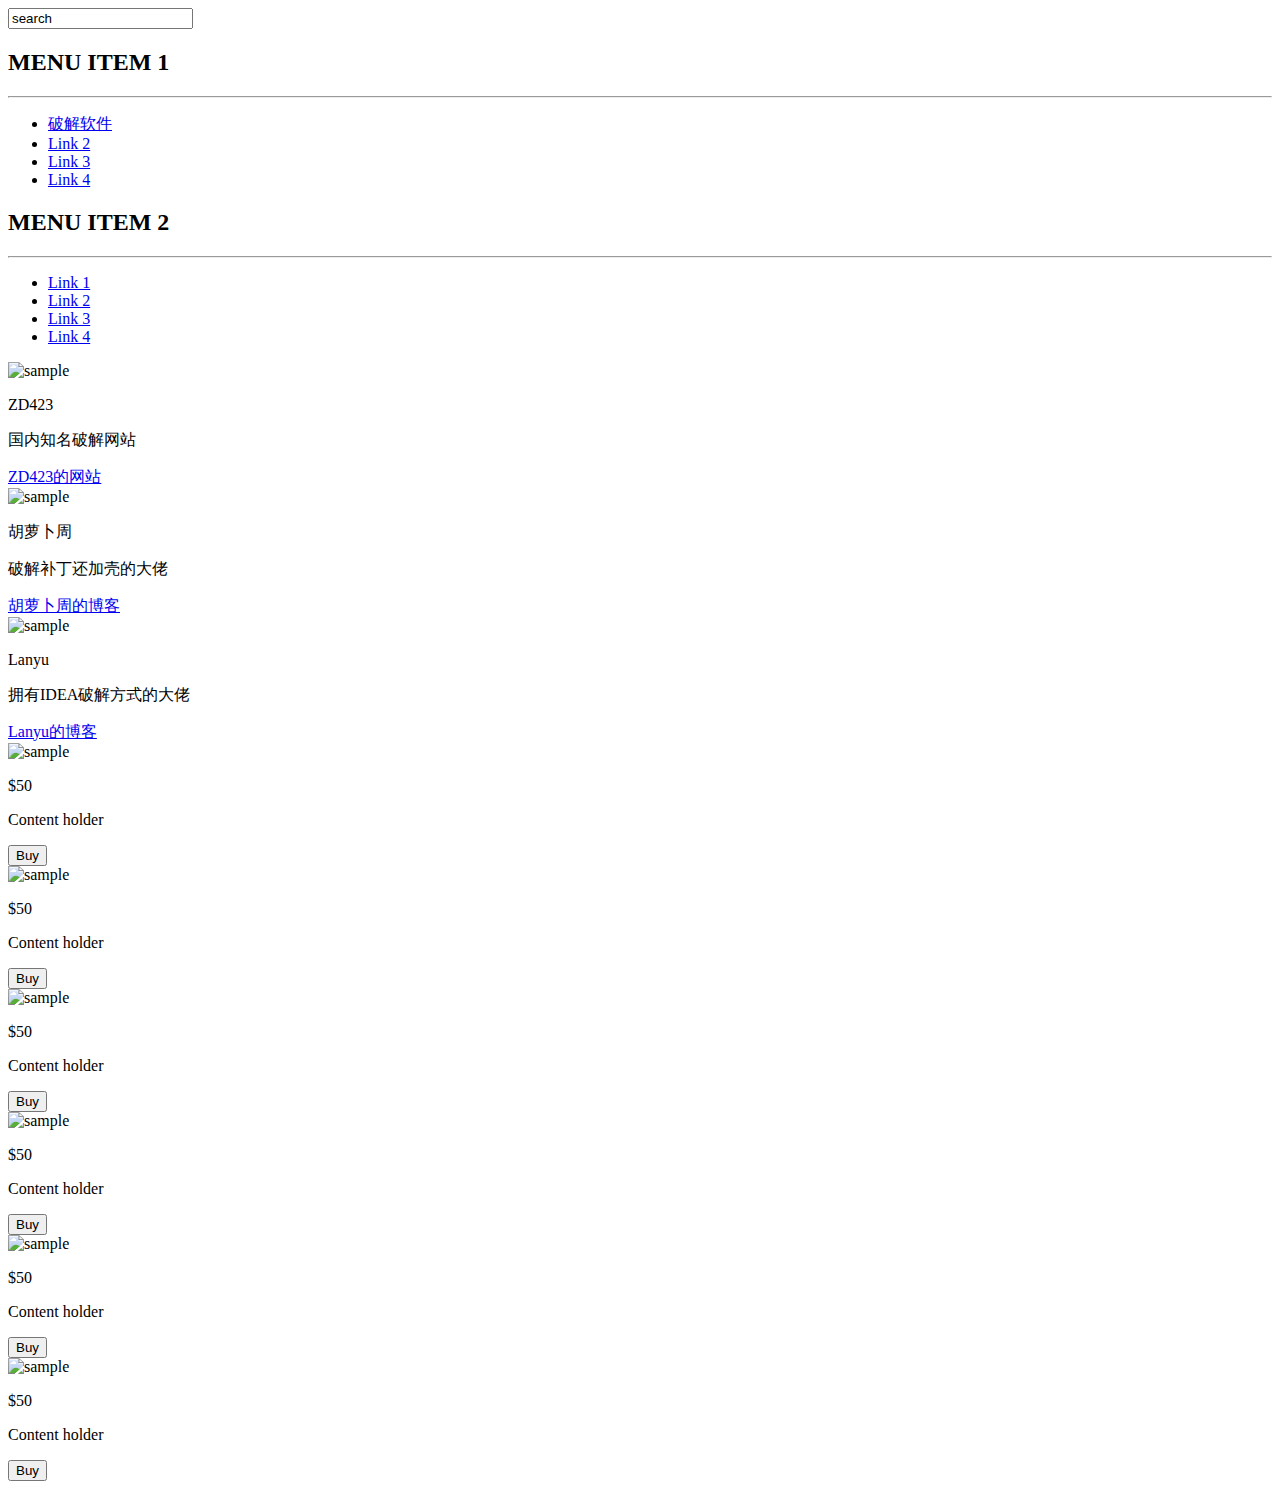
==== index.html @ 3b6140a1 "Update index.html" ====
<?xml version="1.0" encoding="utf-8" ?>
<!DOCTYPE html>
<html xmlns="http://www.w3.org/1999/xhtml">
<head>
<meta charset="utf-8">
<title>eCommerce template By Adobe Dreamweaver CC</title>
<meta name="viewport" content="width=device-width, initial-scale=1">
<link href="eCommerceAssets/styles/eCommerceStyle.css" rel="stylesheet" type="text/css">
<!--The following script tag downloads a font from the Adobe Edge Web Fonts server for use within the web page. We recommend that you do not modify it.-->
<script>var __adobewebfontsappname__="dreamweaver"</script><script src="http://use.edgefonts.net/montserrat:n4:default;source-sans-pro:n2:default.js" type="text/javascript"></script>
</head>

<body>
<div id="mainWrapper">
  <header> 
    <!-- This is the header content. It contains Logo and links --></header>
<div id="content">
    <section class="sidebar"> 
      <!-- This adds a sidebar with 1 searchbox,2 menusets, each with 4 links -->
      <input type="text"  id="search" value="search">
      <div id="menubar">
        <nav class="menu">
          <h2><!-- Title for menuset 1 -->MENU ITEM 1 </h2>
          <hr>
          <ul>
            <!-- List of links under menuset 1 -->
            <li><a href="#pojie" title="Link">破解软件</a></li>
            <li><a href="#" title="Link">Link 2</a></li>
            <li><a href="#" title="Link">Link 3</a></li>
            <li class="notimp"><!-- notimp class is applied to remove this link from the tablet and phone views --><a href="#"  title="Link">Link 4</a></li>
          </ul>
        </nav>
        <nav class="menu">
          <h2>MENU ITEM 2 </h2>
          <!-- Title for menuset 2 -->
          <hr>
          <ul>
            <!--List of links under menuset 2 -->
            <li><a href="#" title="Link">Link 1</a></li>
            <li><a href="#" title="Link">Link 2</a></li>
            <li><a href="#" title="Link">Link 3</a></li>
            <li class="notimp"><!-- notimp class is applied to remove this link from the tablet and phone views --><a href="#" title="Link">Link 4</a></li>
          </ul>
        </nav>
      </div>
    </section>
    <section class="mainContent">
      <div class="pojie"><!-- 破解软件 -->
        <article class="productInfo"><!-- Each individual product description -->
          <div><img alt="sample" src="eCommerceAssets/images/200x200.png"></div>
          <p class="price">ZD423</p>
          <p class="productContent">国内知名破解网站</p>
		  <a href="www.zdfans.com" class="btn btn-primary">ZD423的网站</a>
        </article>
        <article class="productInfo"><!-- Each individual product description -->
          <div><img alt="sample" src="eCommerceAssets/images/200x200.png"></div>
          <p class="price">胡萝卜周</p>
          <p class="productContent">破解补丁还加壳的大佬</p>
		  <a href="http://www.carrotchou.blog/" class="btn btn-primary">胡萝卜周的博客</a>
</article>
        <article class="productInfo"> <!-- Each individual product description -->
          <div><img alt="sample" src="eCommerceAssets/images/200x200.png"></div>
          <p class="price">Lanyu</p>
          <p class="productContent">拥有IDEA破解方式的大佬</p>
			<a href="http://blog.lanyus.com/" class="btn btn-primary">Lanyu的博客</a>
        </article>
      </div>
      <div class="pojie"> 
        <!-- Each product row contains info of 3 elements -->
        <article class="productInfo"> <!-- Each individual product description -->
          <div><img alt="sample" src="eCommerceAssets/images/200x200.png"></div>
          <p class="price">$50</p>
          <p class="productContent">Content holder</p>
          <input type="button" name="button" value="Buy" class="buyButton">
        </article>
        <article class="productInfo"> <!-- Each individual product description -->
          <div><img alt="sample" src="eCommerceAssets/images/200x200.png"></div>
          <p class="price">$50</p>
          <p class="productContent">Content holder</p>
          <input type="button" name="button" value="Buy" class="buyButton">
        </article>
        <article class="productInfo"><!-- Each individual product description -->
          <div><img alt="sample" src="eCommerceAssets/images/200x200.png"></div>
          <p class="price">$50</p>
          <p class="productContent">Content holder</p>
          <input type="button" name="button" value="Buy" class="buyButton">
        </article>
      </div>
      <div class="pojie">
        <article class="productInfo"> <!-- Each individual product description -->
          <div><img alt="sample" src="eCommerceAssets/images/200x200.png"></div>
          <p class="price">$50</p>
          <p class="productContent">Content holder</p>
          <input type="button" name="button" value="Buy" class="buyButton">
        </article>
        <article class="productInfo"><!-- Each individual product description -->
          <div><img alt="sample" src="eCommerceAssets/images/200x200.png"></div>
          <p class="price">$50</p>
          <p class="productContent">Content holder</p>
          <input type="button" name="button" value="Buy" class="buyButton">
        </article>
        <article class="productInfo"><!-- Each individual product description -->
          <div><img alt="sample" src="eCommerceAssets/images/200x200.png"></div>
          <p class="price">$50</p>
          <p class="productContent">Content holder</p>
          <input type="button" name="button" value="Buy" class="buyButton">
        </article>
      </div>
    </section>
  </div>
</div>
</body>
</html>
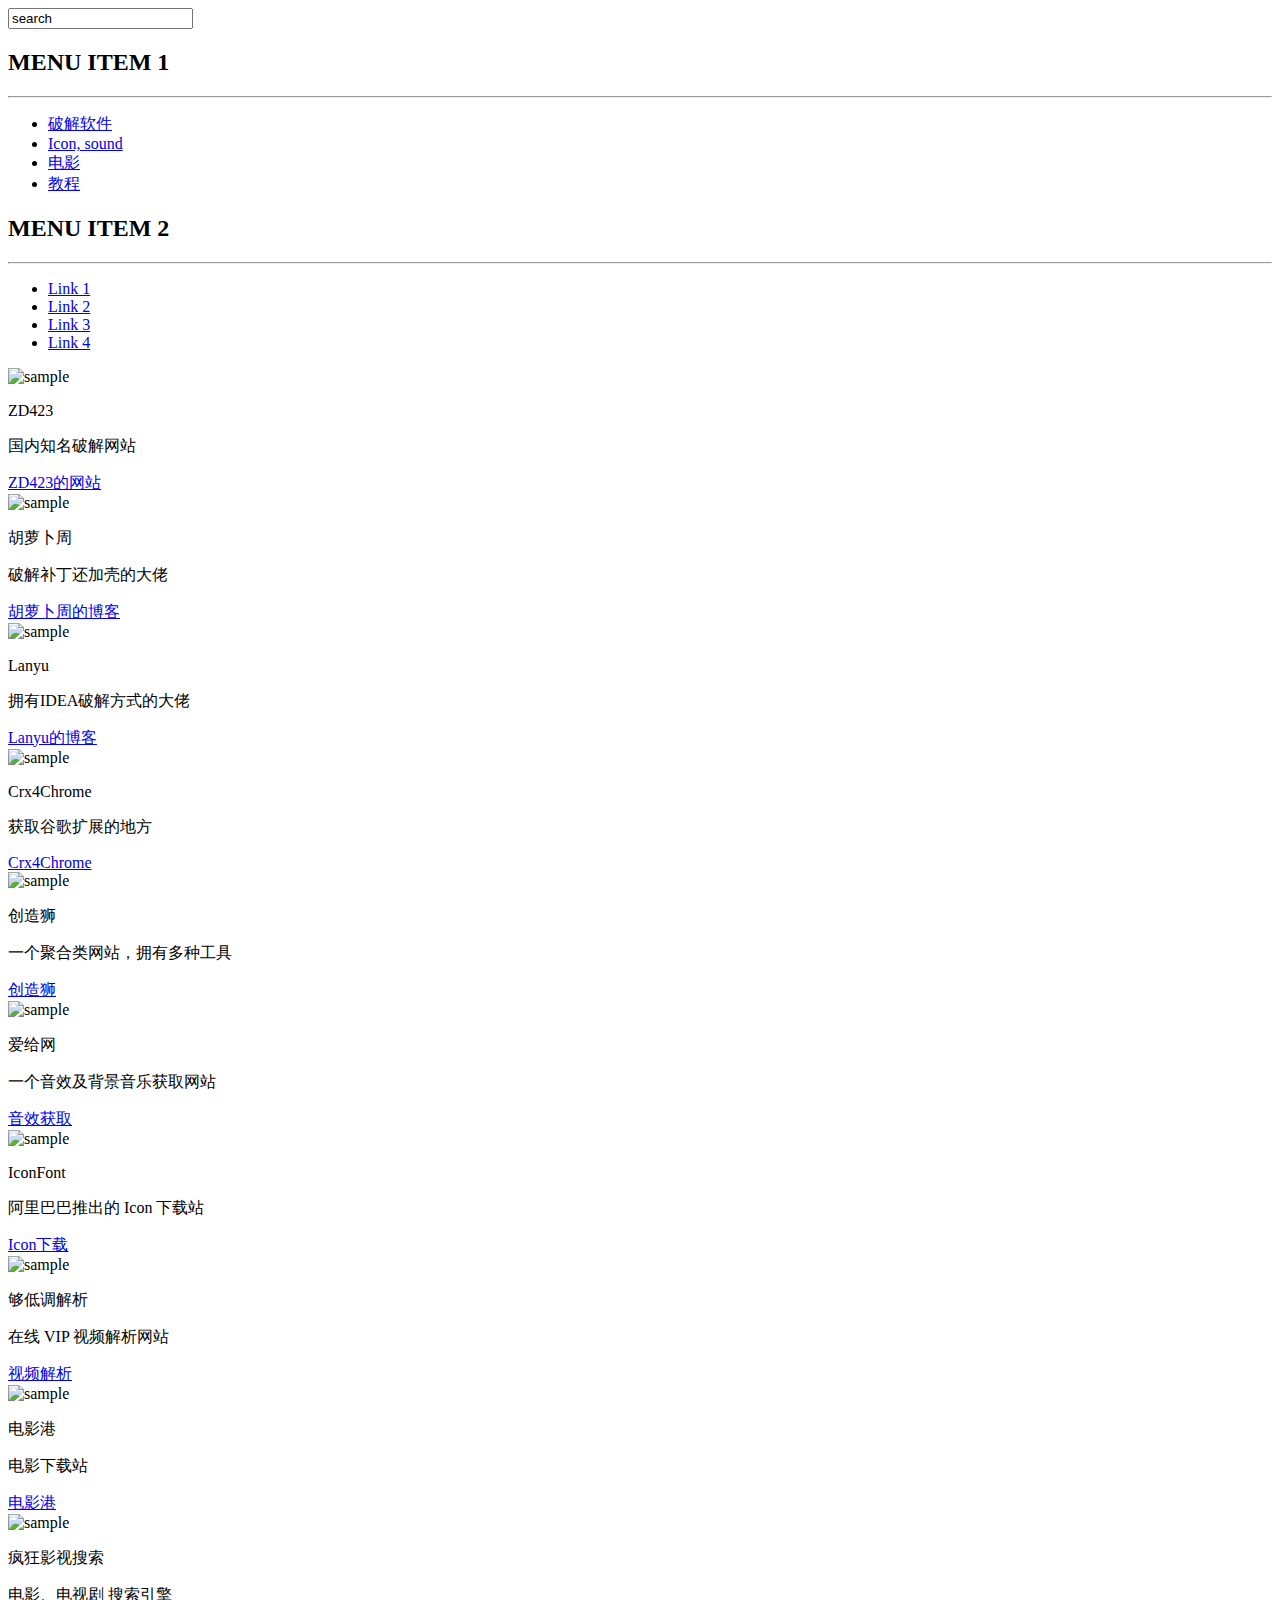
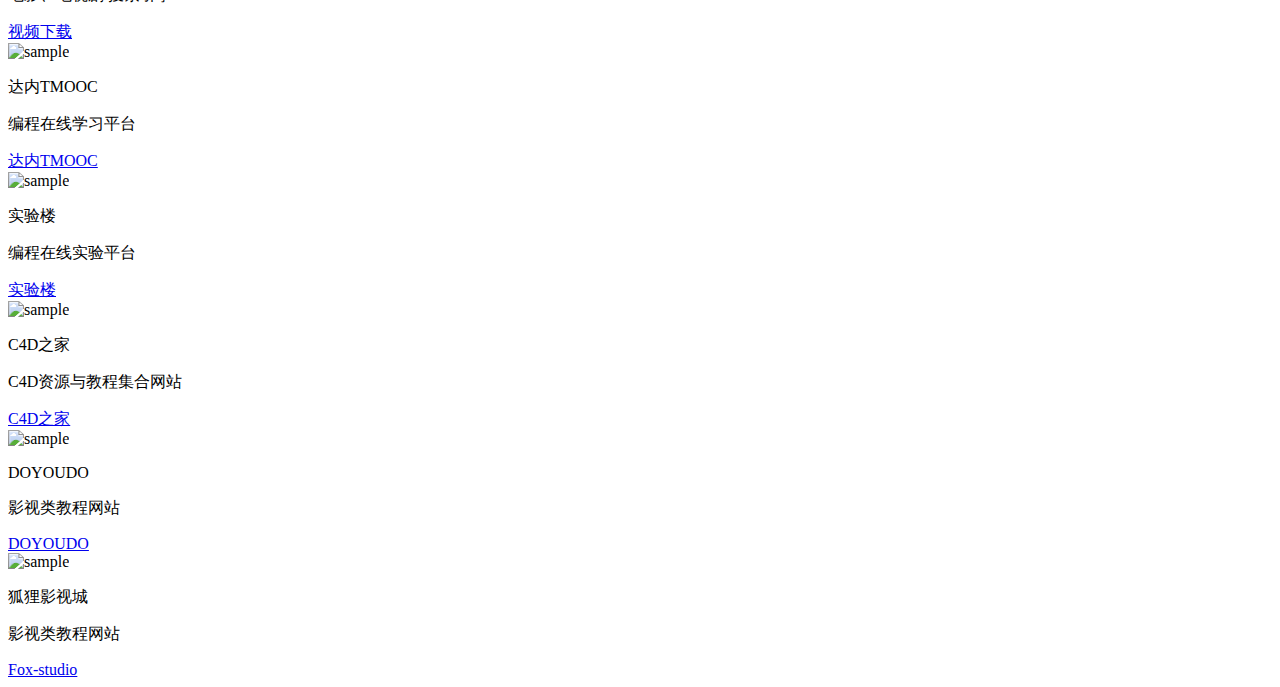
==== commit 1f5f01bc: "Update index.html" ====
--- a/index.html
+++ b/index.html
@@ -1,6 +1,6 @@
 <?xml version="1.0" encoding="utf-8" ?>
 <!DOCTYPE html>
-<html xmlns="http://www.w3.org/1999/xhtml">
+<html>
 <head>
 <meta charset="utf-8">
 <title>eCommerce template By Adobe Dreamweaver CC</title>
@@ -25,9 +25,10 @@
           <ul>
             <!-- List of links under menuset 1 -->
             <li><a href="#pojie" title="Link">破解软件</a></li>
-            <li><a href="#" title="Link">Link 2</a></li>
-            <li><a href="#" title="Link">Link 3</a></li>
-            <li class="notimp"><!-- notimp class is applied to remove this link from the tablet and phone views --><a href="#"  title="Link">Link 4</a></li>
+            <li><a href="#" title="Link">Icon, sound</a></li>
+            <li><a href="#" title="Link">电影</a></li>
+            <li class="notimp"><!-- notimp class is applied to remove this link from the tablet and phone views -->
+				<a href="#"  title="Link">教程</a></li>
           </ul>
         </nav>
         <nav class="menu">
@@ -50,64 +51,108 @@
           <div><img alt="sample" src="eCommerceAssets/images/200x200.png"></div>
           <p class="price">ZD423</p>
           <p class="productContent">国内知名破解网站</p>
-		  <a href="www.zdfans.com" class="btn btn-primary">ZD423的网站</a>
+		  <a href="http://www.zdfans.com/" class="btn btn-primary">ZD423的网站</a>
         </article>
         <article class="productInfo"><!-- Each individual product description -->
           <div><img alt="sample" src="eCommerceAssets/images/200x200.png"></div>
           <p class="price">胡萝卜周</p>
           <p class="productContent">破解补丁还加壳的大佬</p>
 		  <a href="http://www.carrotchou.blog/" class="btn btn-primary">胡萝卜周的博客</a>
-</article>
+		</article>
         <article class="productInfo"> <!-- Each individual product description -->
           <div><img alt="sample" src="eCommerceAssets/images/200x200.png"></div>
           <p class="price">Lanyu</p>
           <p class="productContent">拥有IDEA破解方式的大佬</p>
 			<a href="http://blog.lanyus.com/" class="btn btn-primary">Lanyu的博客</a>
         </article>
-      </div>
-      <div class="pojie"> 
+		  <article class="productInfo"> <!-- Each individual product description -->
+          <div><img alt="sample" src="eCommerceAssets/images/200x200.png"></div>
+          <p class="price">Crx4Chrome</p>
+          <p class="productContent">获取谷歌扩展的地方</p>
+			<a href="https://www.crx4chrome.com/" class="btn btn-primary">Crx4Chrome</a>
+        </article>
+      
+		</div>
+      
+		<div class="pojie"> 
         <!-- Each product row contains info of 3 elements -->
         <article class="productInfo"> <!-- Each individual product description -->
           <div><img alt="sample" src="eCommerceAssets/images/200x200.png"></div>
-          <p class="price">$50</p>
-          <p class="productContent">Content holder</p>
-          <input type="button" name="button" value="Buy" class="buyButton">
+          <p class="price">创造狮</p>
+          <p class="productContent">一个聚合类网站，拥有多种工具</p>
+          <a href="http://chuangzaoshi.com/" class="btn btn-primary">创造狮</a>
         </article>
         <article class="productInfo"> <!-- Each individual product description -->
           <div><img alt="sample" src="eCommerceAssets/images/200x200.png"></div>
-          <p class="price">$50</p>
-          <p class="productContent">Content holder</p>
-          <input type="button" name="button" value="Buy" class="buyButton">
+          <p class="price">爱给网</p>
+          <p class="productContent">一个音效及背景音乐获取网站</p>
+          <a href="http://www.aigei.com/sound/" class="btn btn-primary">音效获取</a>
         </article>
         <article class="productInfo"><!-- Each individual product description -->
           <div><img alt="sample" src="eCommerceAssets/images/200x200.png"></div>
-          <p class="price">$50</p>
-          <p class="productContent">Content holder</p>
-          <input type="button" name="button" value="Buy" class="buyButton">
+          <p class="price">IconFont</p>
+          <p class="productContent">阿里巴巴推出的 Icon 下载站</p>
+          <a href="http://www.iconfont.cn/" class="btn btn-primary">Icon下载</a>
         </article>
-      </div>
-      <div class="pojie">
+    
+		</div>
+      
+		<div class="pojie">
         <article class="productInfo"> <!-- Each individual product description -->
           <div><img alt="sample" src="eCommerceAssets/images/200x200.png"></div>
-          <p class="price">$50</p>
-          <p class="productContent">Content holder</p>
-          <input type="button" name="button" value="Buy" class="buyButton">
+          <p class="price">够低调解析</p>
+          <p class="productContent">在线 VIP 视频解析网站</p>
+          <a href="http://goudidiao.com/" class="btn btn-primary">视频解析</a>
         </article>
         <article class="productInfo"><!-- Each individual product description -->
           <div><img alt="sample" src="eCommerceAssets/images/200x200.png"></div>
-          <p class="price">$50</p>
-          <p class="productContent">Content holder</p>
-          <input type="button" name="button" value="Buy" class="buyButton">
+          <p class="price">电影港</p>
+          <p class="productContent">电影下载站</p>
+          <a href="http://www.dygang.net/" class="btn btn-primary">电影港</a>
         </article>
         <article class="productInfo"><!-- Each individual product description -->
           <div><img alt="sample" src="eCommerceAssets/images/200x200.png"></div>
-          <p class="price">$50</p>
-          <p class="productContent">Content holder</p>
-          <input type="button" name="button" value="Buy" class="buyButton">
+          <p class="price">疯狂影视搜索</p>
+          <p class="productContent">电影、电视剧 搜索引擎</p>
+          <a href="http://ifkdy.com/" class="btn btn-primary">视频下载</a>
         </article>
-      </div>
+      
+		</div>
+		
+		<div class="pojie">
+        <article class="productInfo"> <!-- Each individual product description -->
+          <div><img alt="sample" src="eCommerceAssets/images/200x200.png"></div>
+          <p class="price">达内TMOOC</p>
+          <p class="productContent">编程在线学习平台</p>
+          <a href="http://www.tmooc.cn/free/" class="btn btn-primary">达内TMOOC</a>
+        </article>
+        <article class="productInfo"><!-- Each individual product description -->
+          <div><img alt="sample" src="eCommerceAssets/images/200x200.png"></div>
+          <p class="price">实验楼</p>
+          <p class="productContent">编程在线实验平台</p>
+          <a href="https://www.shiyanlou.com/" class="btn btn-primary">实验楼</a>
+        </article>
+        <article class="productInfo"><!-- Each individual product description -->
+          <div><img alt="sample" src="eCommerceAssets/images/200x200.png"></div>
+          <p class="price">C4D之家</p>
+          <p class="productContent">C4D资源与教程集合网站</p>
+          <a href="http://www.c4d.cn/" class="btn btn-primary">C4D之家</a>
+		</article>
+		<article class="productInfo"><!-- Each individual product description -->
+          <div><img alt="sample" src="eCommerceAssets/images/200x200.png"></div>
+          <p class="price">DOYOUDO</p>
+          <p class="productContent">影视类教程网站</p>
+          <a href="http://www.doyoudo.com/" class="btn btn-primary">DOYOUDO</a>
+		</article>
+		<article class="productInfo"><!-- Each individual product description -->
+          <div><img alt="sample" src="eCommerceAssets/images/200x200.png"></div>
+          <p class="price">狐狸影视城</p>
+          <p class="productContent">影视类教程网站</p>
+          <a href="http://fox-studio.net/" class="btn btn-primary">Fox-studio</a>
+		</article>
+			</div>
     </section>
-  </div>
-</div>
+	</div>
+	</div>
 </body>
 </html>
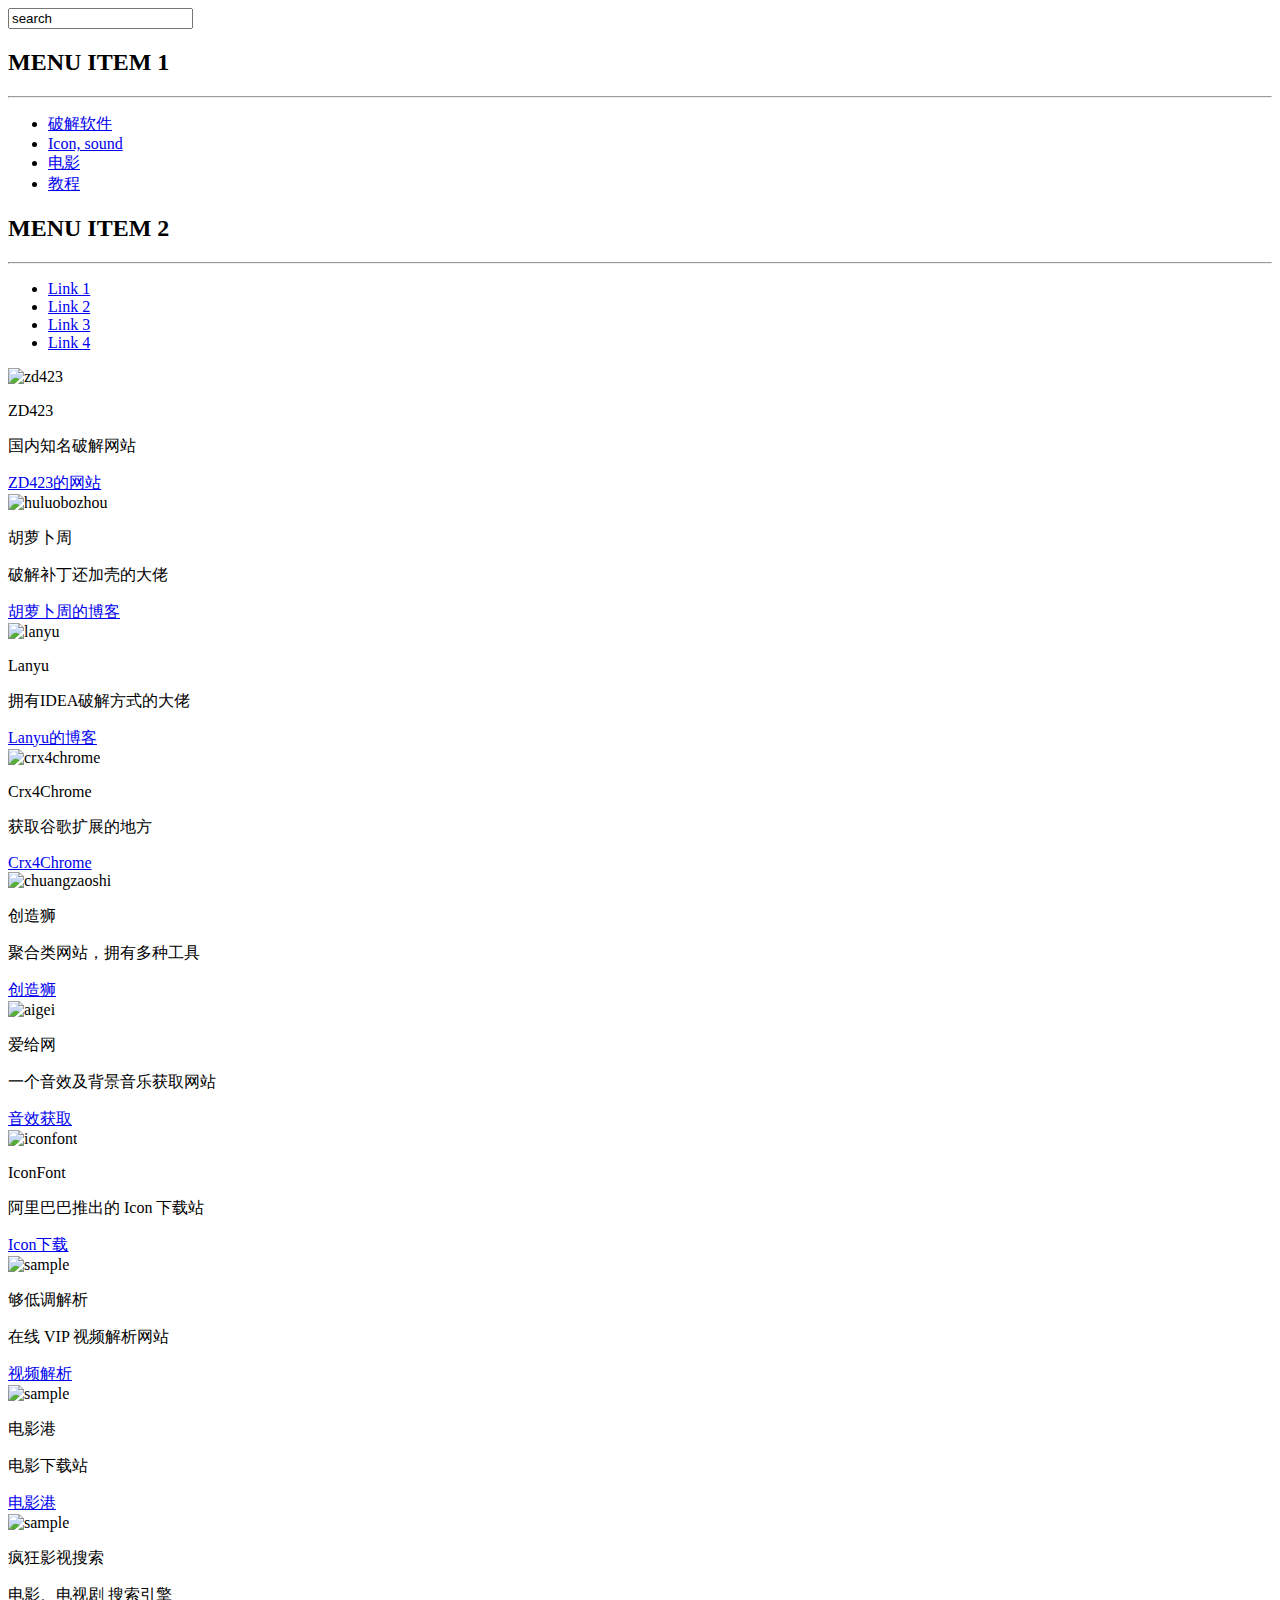
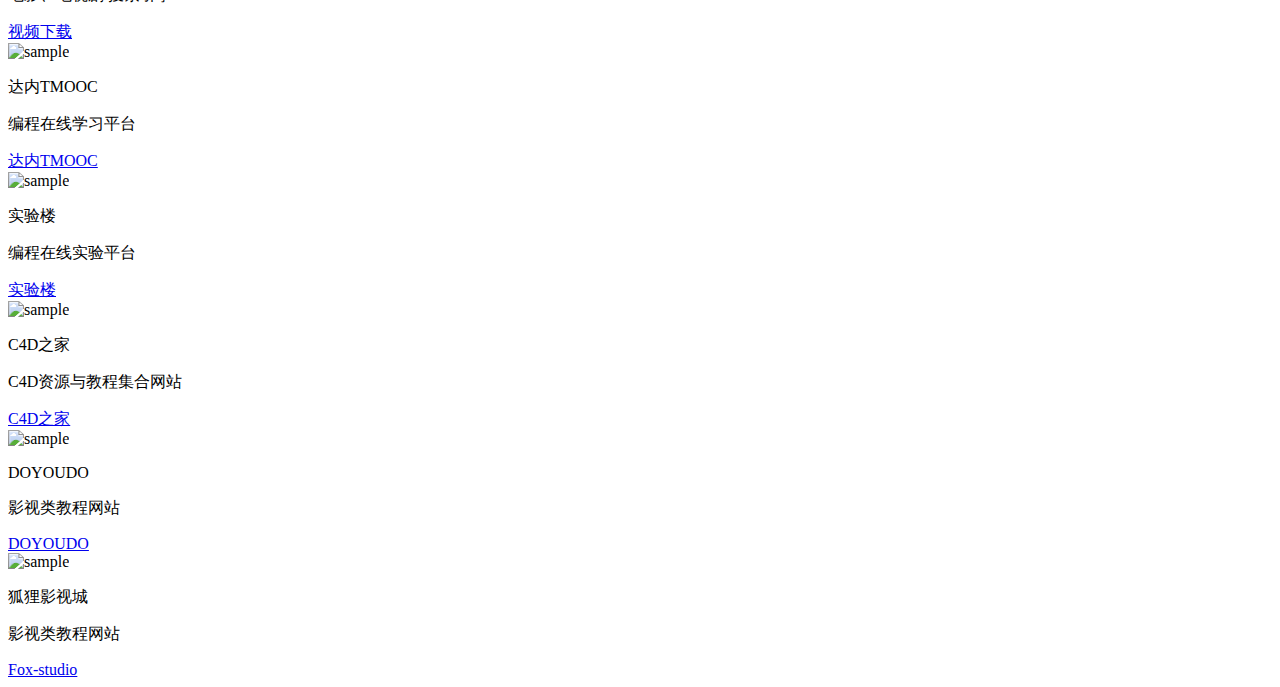
==== commit 43d9ae97: "Update index.html" ====
--- a/index.html
+++ b/index.html
@@ -3,7 +3,7 @@
 <html>
 <head>
 <meta charset="utf-8">
-<title>eCommerce template By Adobe Dreamweaver CC</title>
+<title>MZCC 云书签</title>
 <meta name="viewport" content="width=device-width, initial-scale=1">
 <link href="eCommerceAssets/styles/eCommerceStyle.css" rel="stylesheet" type="text/css">
 <!--The following script tag downloads a font from the Adobe Edge Web Fonts server for use within the web page. We recommend that you do not modify it.-->
@@ -48,25 +48,25 @@
     <section class="mainContent">
       <div class="pojie"><!-- 破解软件 -->
         <article class="productInfo"><!-- Each individual product description -->
-          <div><img alt="sample" src="eCommerceAssets/images/200x200.png"></div>
+          <div><img alt="zd423" src="eCommerceAssets/images/zd423.png"></div>
           <p class="price">ZD423</p>
           <p class="productContent">国内知名破解网站</p>
 		  <a href="http://www.zdfans.com/" class="btn btn-primary">ZD423的网站</a>
         </article>
         <article class="productInfo"><!-- Each individual product description -->
-          <div><img alt="sample" src="eCommerceAssets/images/200x200.png"></div>
+          <div><img alt="huluobozhou" src="eCommerceAssets/images/huluobozhou.png"></div>
           <p class="price">胡萝卜周</p>
           <p class="productContent">破解补丁还加壳的大佬</p>
 		  <a href="http://www.carrotchou.blog/" class="btn btn-primary">胡萝卜周的博客</a>
 		</article>
         <article class="productInfo"> <!-- Each individual product description -->
-          <div><img alt="sample" src="eCommerceAssets/images/200x200.png"></div>
+          <div><img alt="lanyu" src="eCommerceAssets/images/lanyu.png"></div>
           <p class="price">Lanyu</p>
           <p class="productContent">拥有IDEA破解方式的大佬</p>
 			<a href="http://blog.lanyus.com/" class="btn btn-primary">Lanyu的博客</a>
         </article>
 		  <article class="productInfo"> <!-- Each individual product description -->
-          <div><img alt="sample" src="eCommerceAssets/images/200x200.png"></div>
+          <div><img alt="crx4chrome" src="eCommerceAssets/images/crx4chrome.png"></div>
           <p class="price">Crx4Chrome</p>
           <p class="productContent">获取谷歌扩展的地方</p>
 			<a href="https://www.crx4chrome.com/" class="btn btn-primary">Crx4Chrome</a>
@@ -77,19 +77,19 @@
 		<div class="pojie"> 
         <!-- Each product row contains info of 3 elements -->
         <article class="productInfo"> <!-- Each individual product description -->
-          <div><img alt="sample" src="eCommerceAssets/images/200x200.png"></div>
+          <div><img alt="chuangzaoshi" src="eCommerceAssets/images/chuangzaoshi.png"></div>
           <p class="price">创造狮</p>
-          <p class="productContent">一个聚合类网站，拥有多种工具</p>
+          <p class="productContent">聚合类网站，拥有多种工具</p>
           <a href="http://chuangzaoshi.com/" class="btn btn-primary">创造狮</a>
         </article>
         <article class="productInfo"> <!-- Each individual product description -->
-          <div><img alt="sample" src="eCommerceAssets/images/200x200.png"></div>
+          <div><img alt="aigei" src="eCommerceAssets/images/aigei.png"></div>
           <p class="price">爱给网</p>
           <p class="productContent">一个音效及背景音乐获取网站</p>
           <a href="http://www.aigei.com/sound/" class="btn btn-primary">音效获取</a>
         </article>
         <article class="productInfo"><!-- Each individual product description -->
-          <div><img alt="sample" src="eCommerceAssets/images/200x200.png"></div>
+          <div><img alt="iconfont" src="eCommerceAssets/images/iconfont.png"></div>
           <p class="price">IconFont</p>
           <p class="productContent">阿里巴巴推出的 Icon 下载站</p>
           <a href="http://www.iconfont.cn/" class="btn btn-primary">Icon下载</a>
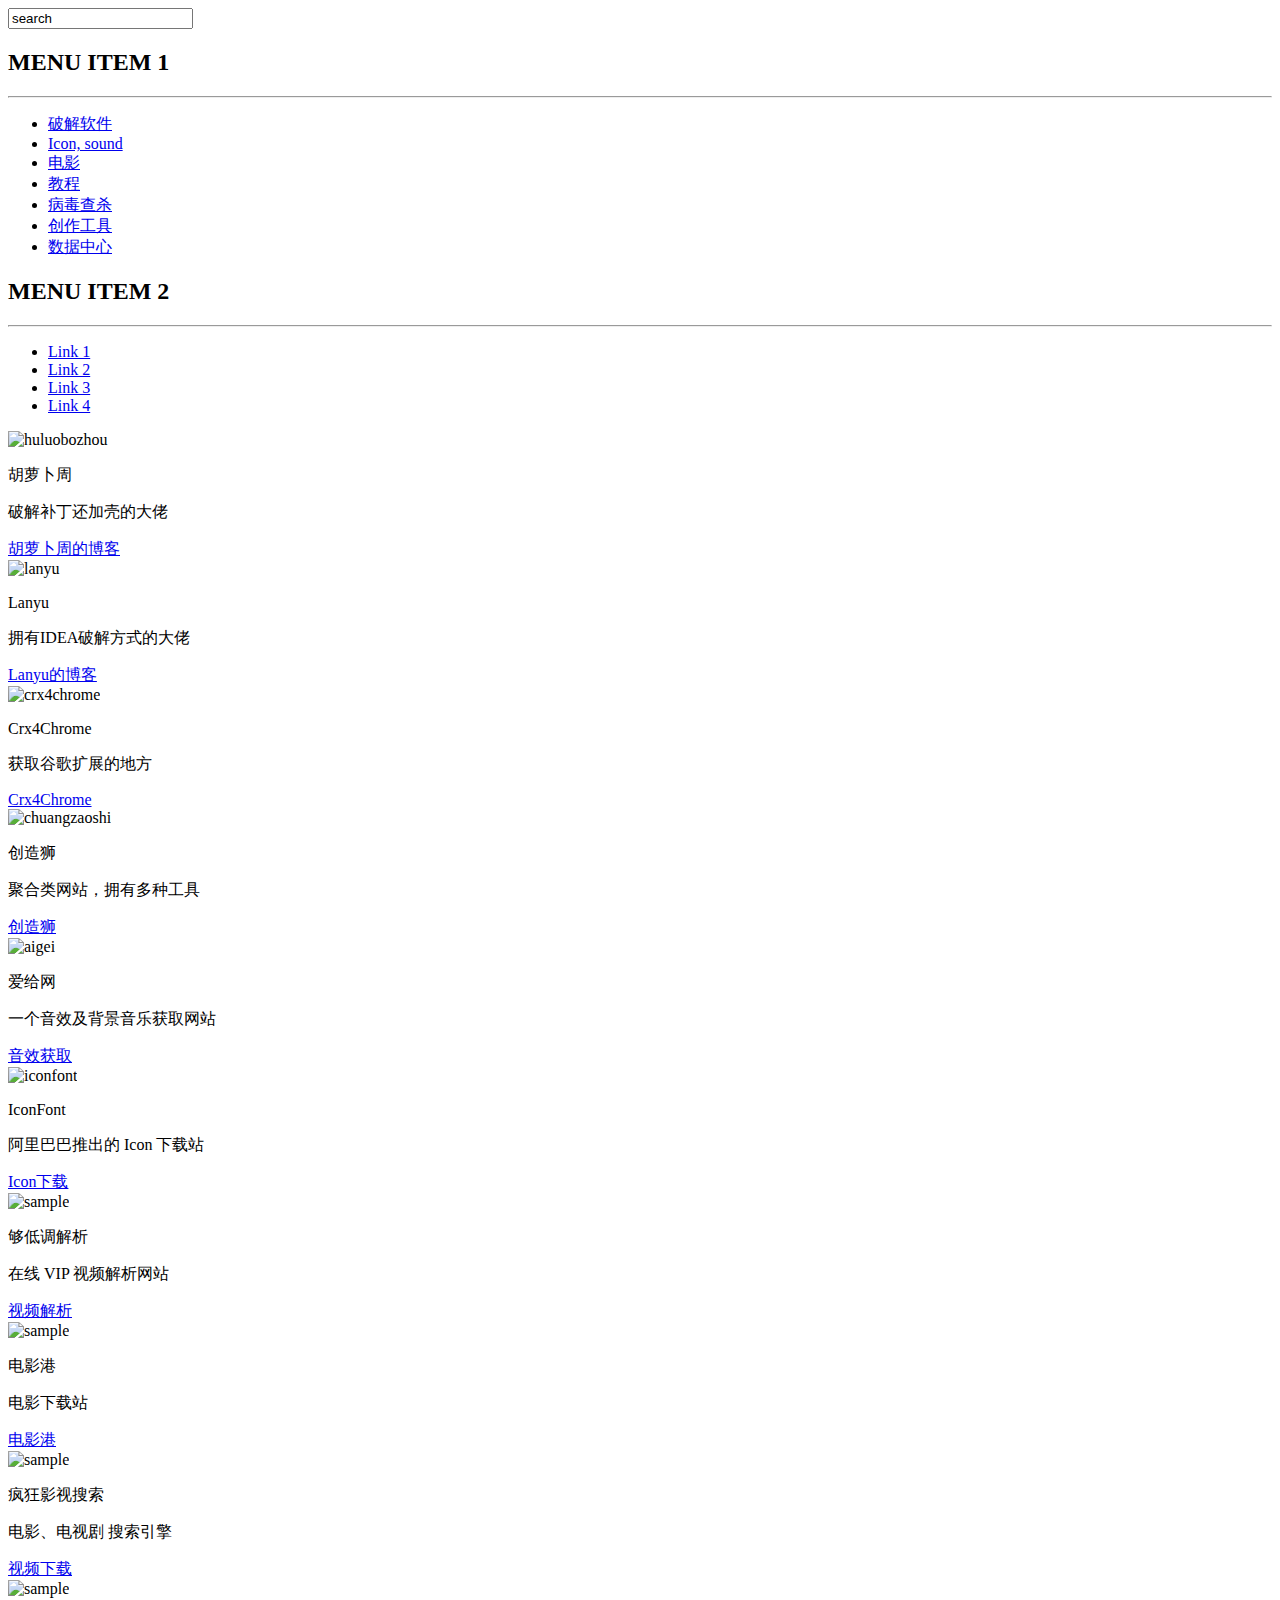
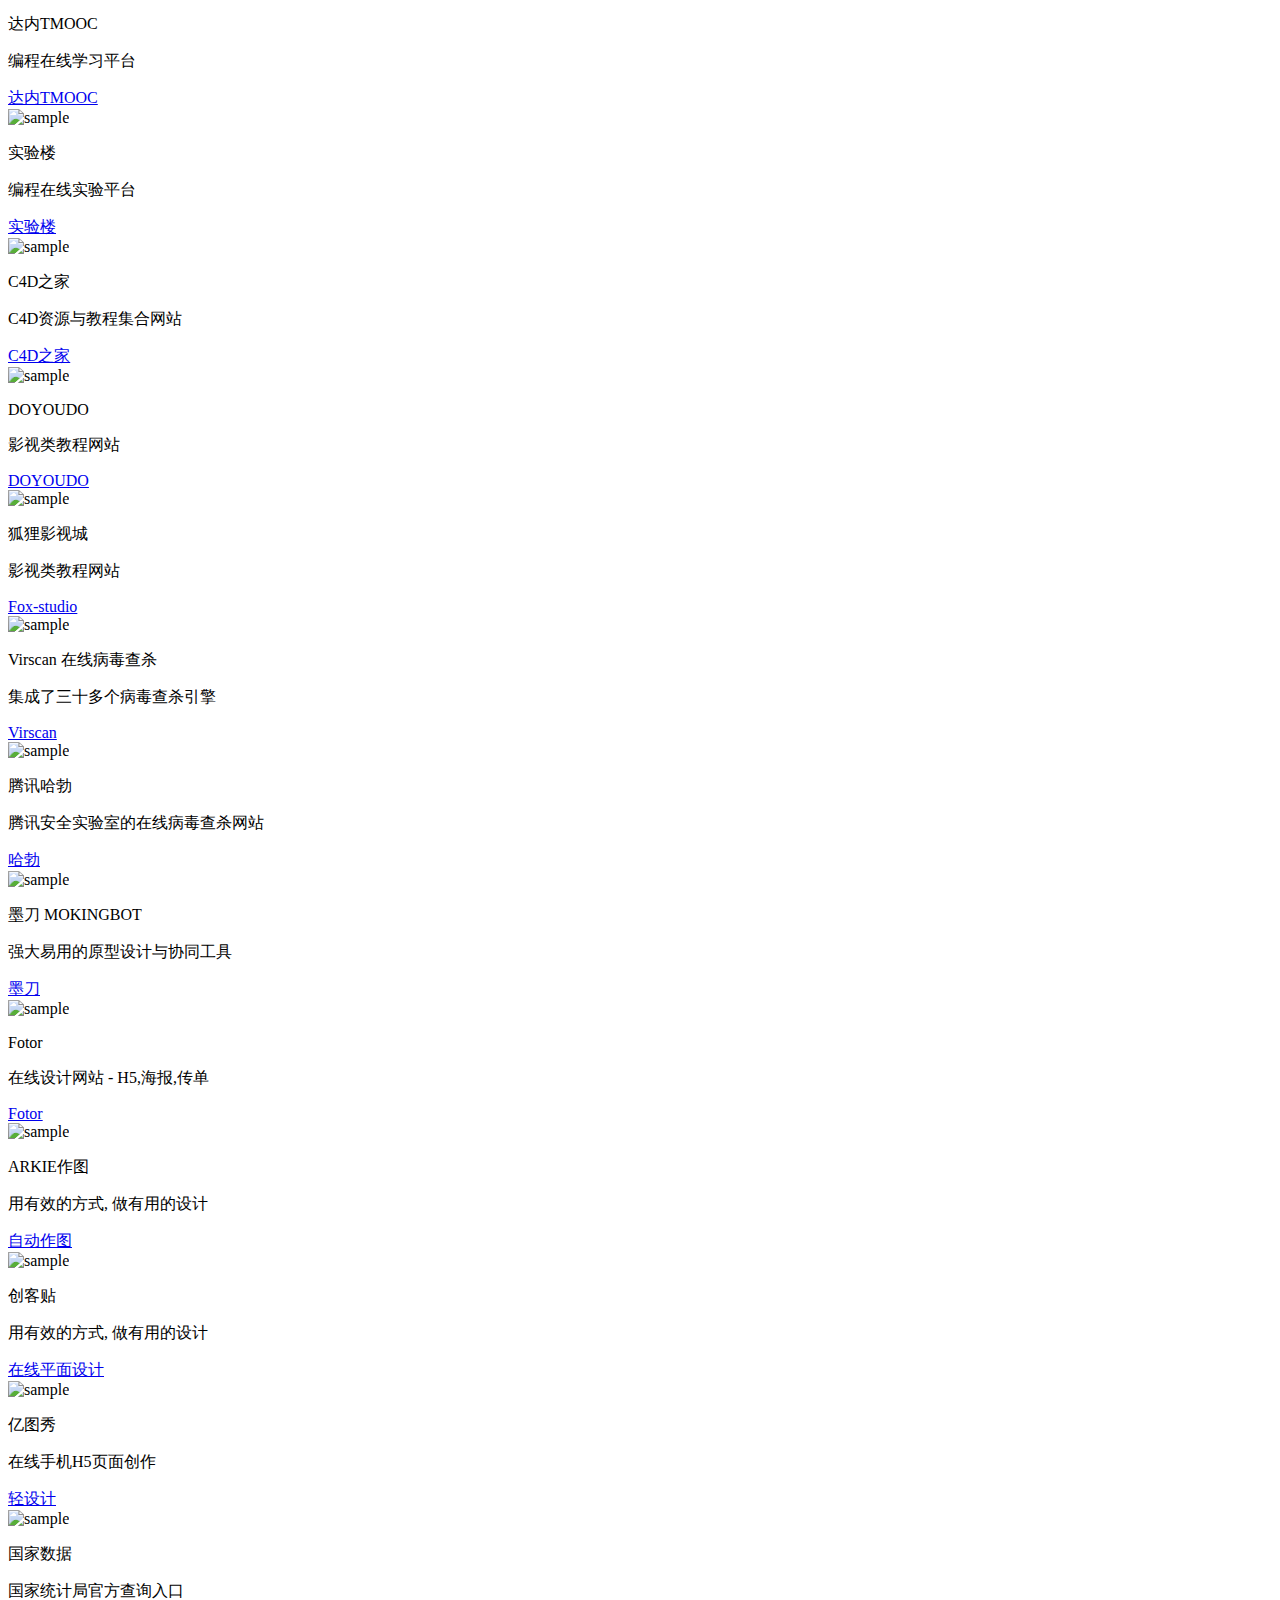
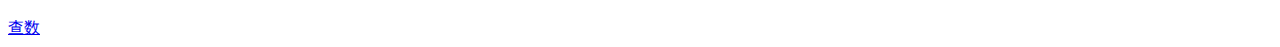
==== commit 89f8c3ee: "update couple of new web" ====
--- a/index.html
+++ b/index.html
@@ -29,6 +29,9 @@
             <li><a href="#" title="Link">电影</a></li>
             <li class="notimp"><!-- notimp class is applied to remove this link from the tablet and phone views -->
 				<a href="#"  title="Link">教程</a></li>
+			<li><a href="#" title="Link">病毒查杀</a></li>
+			<li><a href="#" title="Link">创作工具</a></li>
+			  <li><a href="#" title="Link">数据中心</a></li>
           </ul>
         </nav>
         <nav class="menu">
@@ -48,12 +51,6 @@
     <section class="mainContent">
       <div class="pojie"><!-- 破解软件 -->
         <article class="productInfo"><!-- Each individual product description -->
-          <div><img alt="zd423" src="eCommerceAssets/images/zd423.png"></div>
-          <p class="price">ZD423</p>
-          <p class="productContent">国内知名破解网站</p>
-		  <a href="http://www.zdfans.com/" class="btn btn-primary">ZD423的网站</a>
-        </article>
-        <article class="productInfo"><!-- Each individual product description -->
           <div><img alt="huluobozhou" src="eCommerceAssets/images/huluobozhou.png"></div>
           <p class="price">胡萝卜周</p>
           <p class="productContent">破解补丁还加壳的大佬</p>
@@ -151,6 +148,64 @@
           <a href="http://fox-studio.net/" class="btn btn-primary">Fox-studio</a>
 		</article>
 			</div>
+		
+		<div class="pojie">
+        <article class="productInfo"> <!-- Each individual product description -->
+          <div><img alt="sample" src="eCommerceAssets/images/200x200.png"></div>
+          <p class="price">Virscan 在线病毒查杀</p>
+          <p class="productContent">集成了三十多个病毒查杀引擎</p>
+          <a href="http://www.virscan.org/" class="btn btn-primary">Virscan</a>
+        </article>
+        <article class="productInfo"><!-- Each individual product description -->
+          <div><img alt="sample" src="eCommerceAssets/images/200x200.png"></div>
+          <p class="price">腾讯哈勃</p>
+          <p class="productContent">腾讯安全实验室的在线病毒查杀网站</p>
+          <a href="https://habo.qq.com/" class="btn btn-primary">哈勃</a>
+			</article>
+			</div>
+		
+		<div class="pojie">
+        <article class="productInfo"> <!-- Each individual product description -->
+          <div><img alt="sample" src="eCommerceAssets/images/200x200.png"></div>
+          <p class="price">墨刀 MOKINGBOT</p>
+          <p class="productContent">强大易用的原型设计与协同工具</p>
+          <a href="https://modao.cc/" class="btn btn-primary">墨刀</a>
+        </article>
+        <article class="productInfo"><!-- Each individual product description -->
+          <div><img alt="sample" src="eCommerceAssets/images/200x200.png"></div>
+          <p class="price">Fotor</p>
+          <p class="productContent">在线设计网站 - H5,海报,传单</p>
+          <a href="https://www.fotor.com.cn/" class="btn btn-primary">Fotor</a>
+			</article>
+		<article class="productInfo"><!-- Each individual product description -->
+          <div><img alt="sample" src="eCommerceAssets/images/200x200.png"></div>
+          <p class="price">ARKIE作图</p>
+          <p class="productContent">用有效的方式, 做有用的设计</p>
+          <a href="https://www.arkie.cn/welcome" class="btn btn-primary">自动作图</a>
+			</article>
+			<article class="productInfo"><!-- Each individual product description -->
+			<div><img alt="sample" src="eCommerceAssets/images/200x200.png"></div>
+          <p class="price">创客贴</p>
+          <p class="productContent">用有效的方式, 做有用的设计</p>
+          <a href="https://www.chuangkit.com/" class="btn btn-primary">在线平面设计</a>
+			</article>
+			<article class="productInfo"><!-- Each individual product description -->
+			<div><img alt="sample" src="eCommerceAssets/images/200x200.png"></div>
+          <p class="price">亿图秀</p>
+          <p class="productContent">在线手机H5页面创作</p>
+          <a href="http://h5.edrawsoft.cn/scene" class="btn btn-primary">轻设计</a>
+			</article>
+			</div>
+	
+		<div class="pojie">
+        <article class="productInfo"> <!-- Each individual product description -->
+          <div><img alt="sample" src="eCommerceAssets/images/200x200.png"></div>
+          <p class="price">国家数据</p>
+          <p class="productContent">国家统计局官方查询入口</p>
+          <a href="http://data.stats.gov.cn/" class="btn btn-primary">查数</a>
+        </article>
+			</div>
+		
     </section>
 	</div>
 	</div>
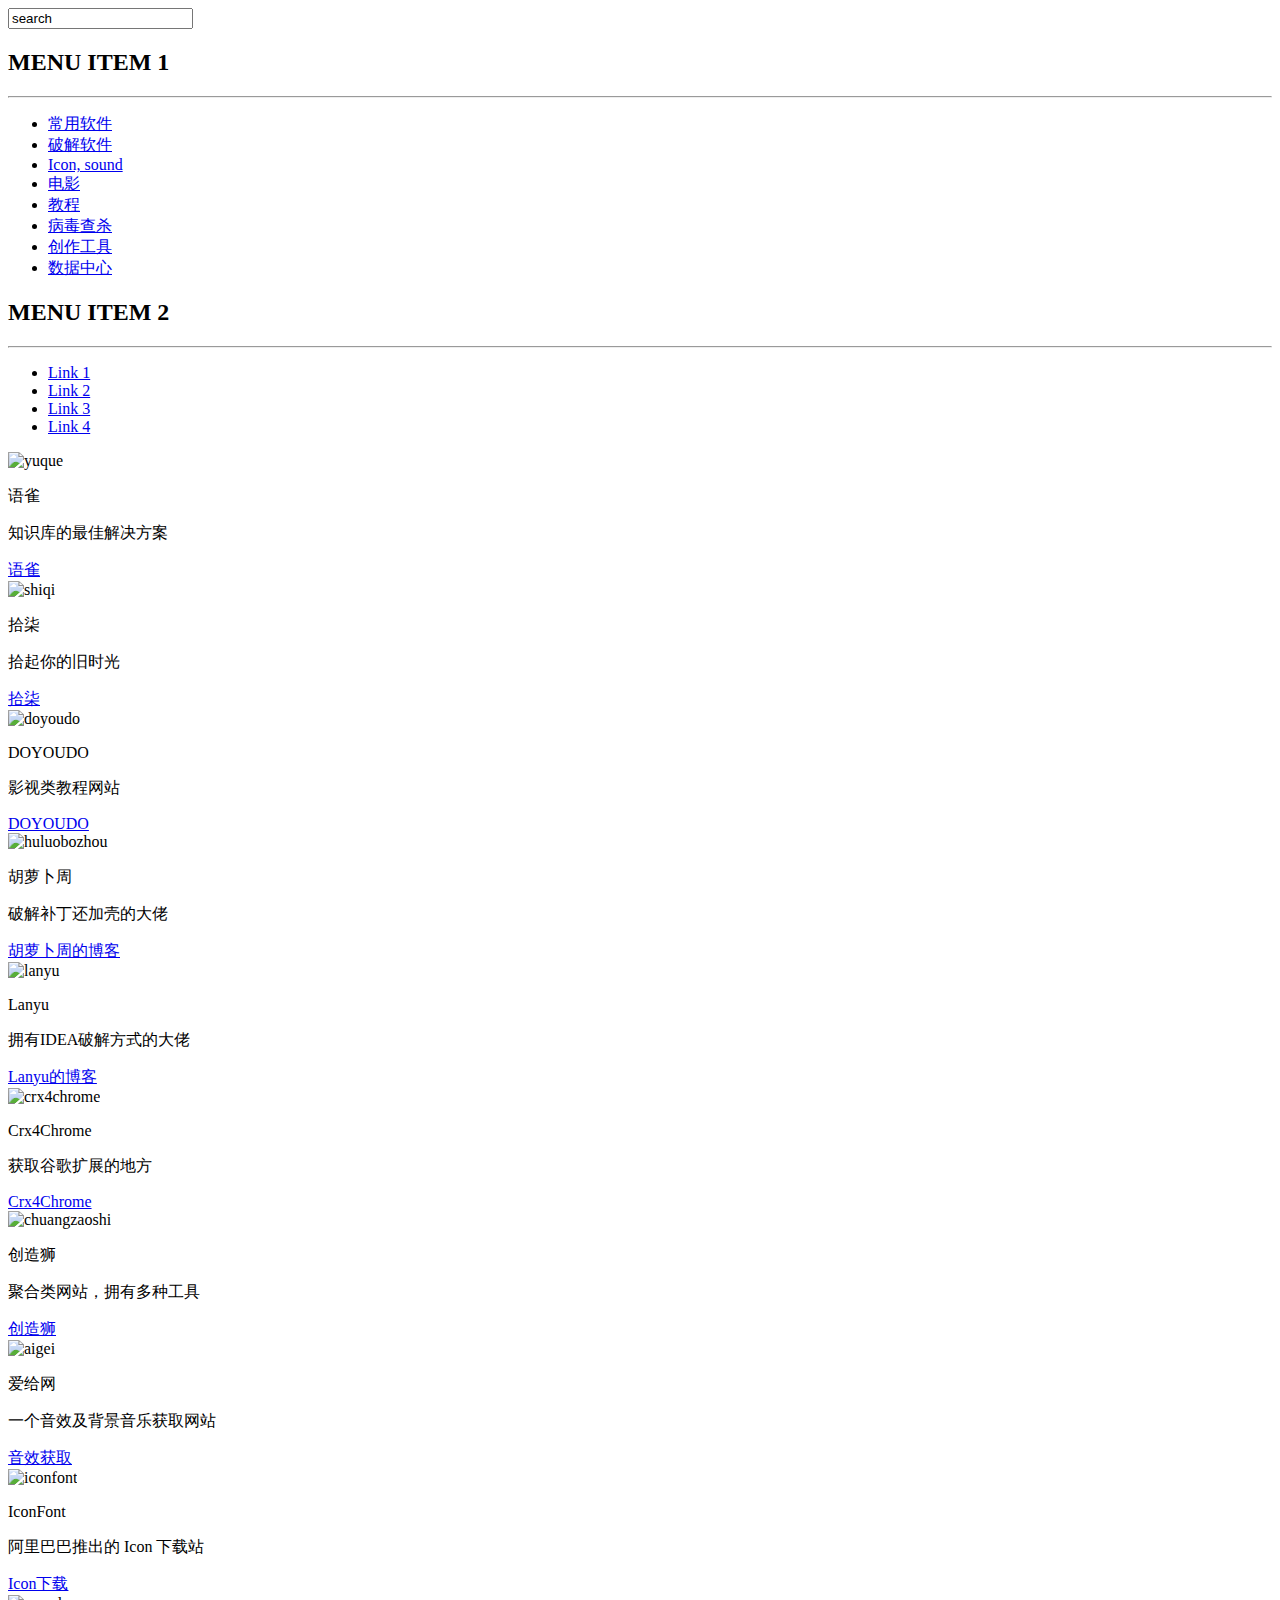
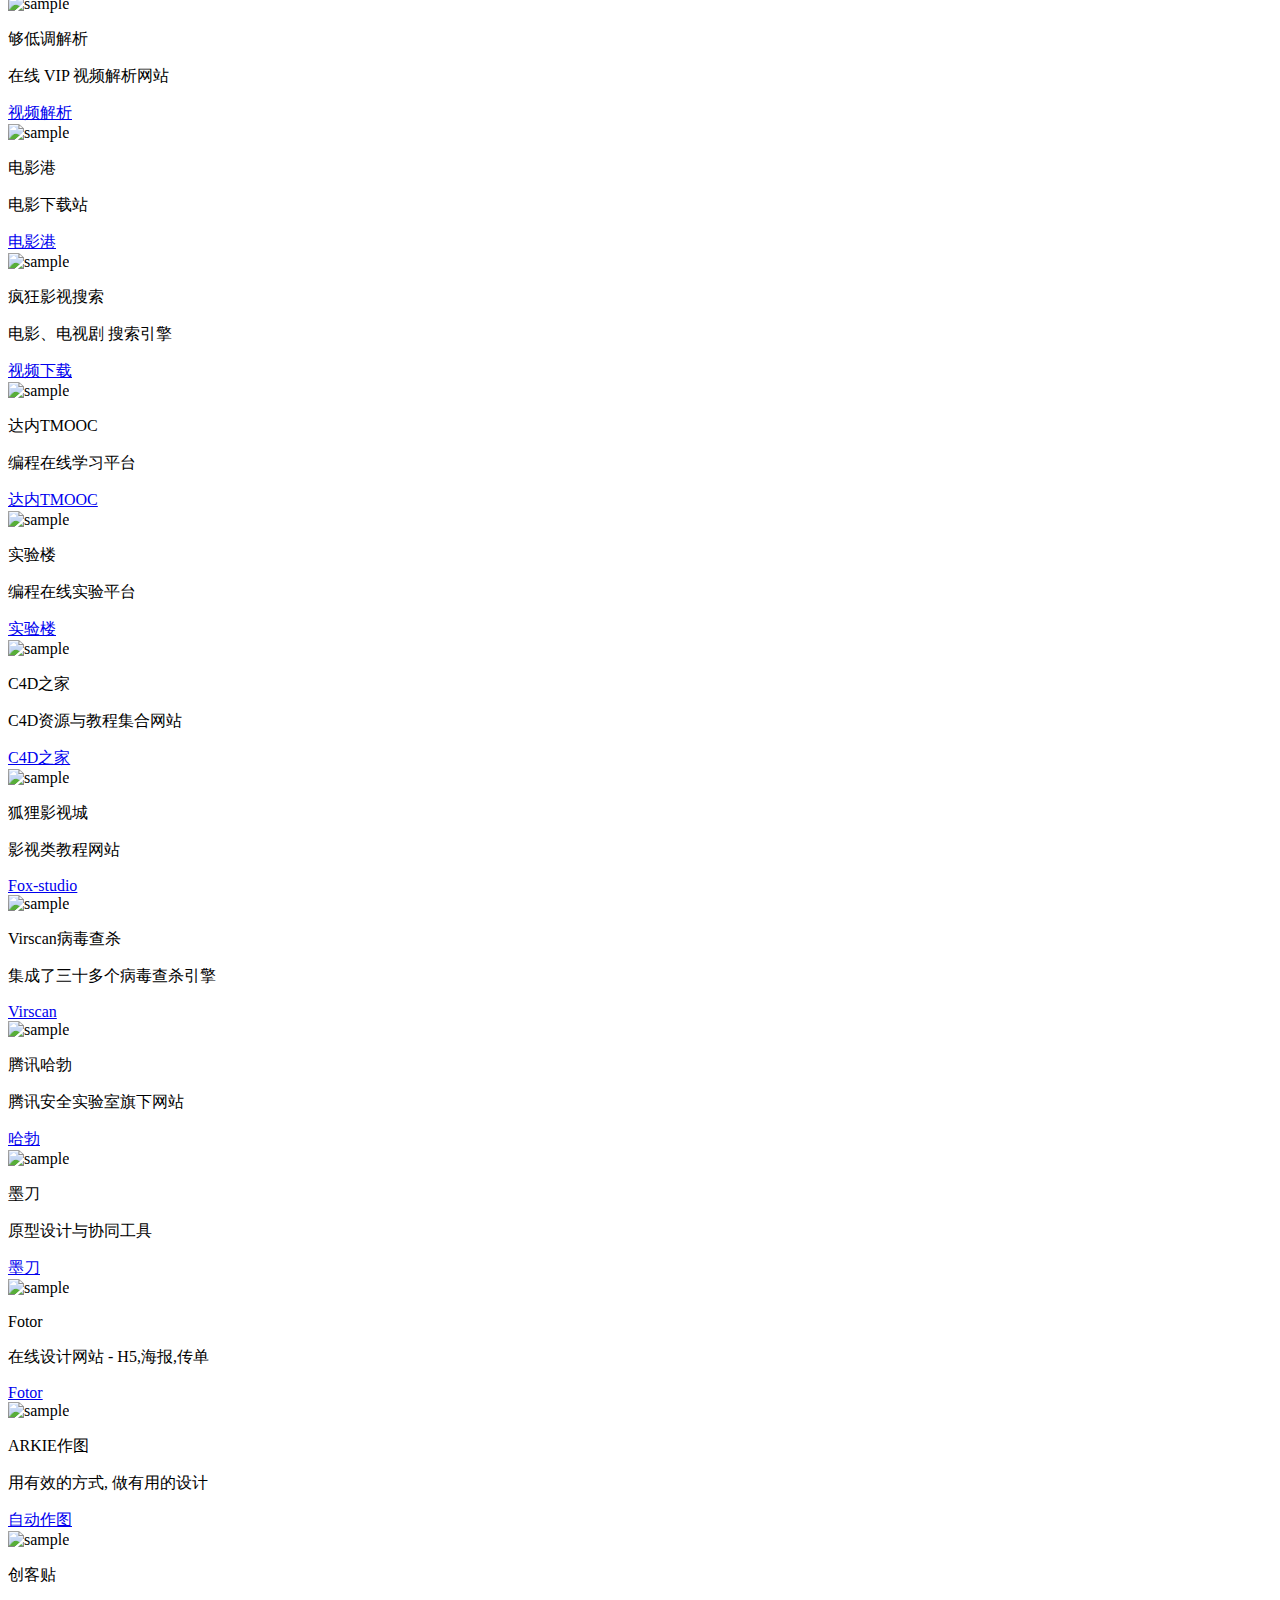
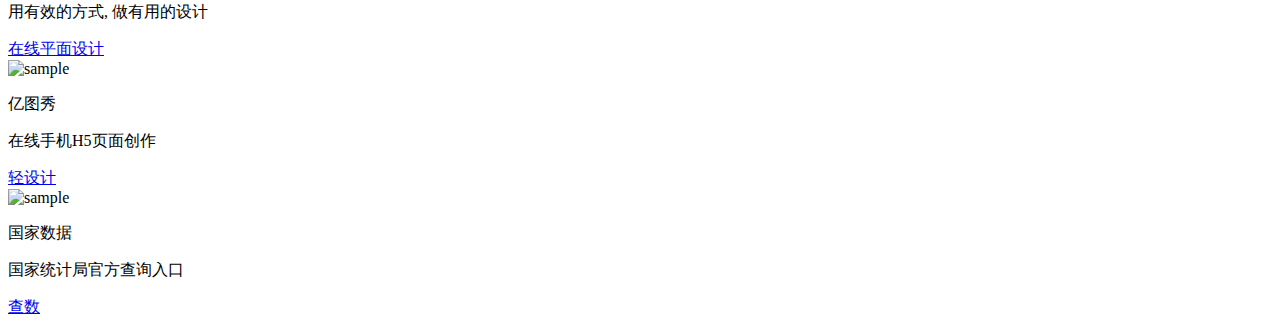
==== commit 5cd453a0: "nomal update test" ====
--- a/index.html
+++ b/index.html
@@ -3,7 +3,7 @@
 <html>
 <head>
 <meta charset="utf-8">
-<title>MZCC 云书签</title>
+<title>MZCC 云书签这是一个测试</title>
 <meta name="viewport" content="width=device-width, initial-scale=1">
 <link href="eCommerceAssets/styles/eCommerceStyle.css" rel="stylesheet" type="text/css">
 <!--The following script tag downloads a font from the Adobe Edge Web Fonts server for use within the web page. We recommend that you do not modify it.-->
@@ -24,6 +24,7 @@
           <hr>
           <ul>
             <!-- List of links under menuset 1 -->
+			  <li><a href="#usual" title="Link">常用软件</a></li>
             <li><a href="#pojie" title="Link">破解软件</a></li>
             <li><a href="#" title="Link">Icon, sound</a></li>
             <li><a href="#" title="Link">电影</a></li>
@@ -50,6 +51,27 @@
     </section>
     <section class="mainContent">
       <div class="pojie"><!-- 破解软件 -->
+		  <article class="productInfo"><!-- Each individual product description -->
+          <div><img alt="yuque" src="eCommerceAssets/images/yuque.png"></div>
+          <p class="price">语雀</p>
+          <p class="productContent">知识库的最佳解决方案</p>
+		  <a href="http://www.yuque.com" class="btn btn-primary">语雀</a>
+		</article> 
+		  <article class="productInfo"><!-- Each individual product description -->
+          <div><img alt="shiqi" src="eCommerceAssets/images/shiqi.png"></div>
+          <p class="price">拾柒</p>
+          <p class="productContent">拾起你的旧时光</p>
+		  <a href="http://www.shiqichuban.com" class="btn btn-primary">拾柒</a>
+		 </article>
+		  <article class="productInfo"><!-- Each individual product description -->
+          <div><img alt="doyoudo" src="eCommerceAssets/images/doyoudo.png"></div>
+          <p class="price">DOYOUDO</p>
+          <p class="productContent">影视类教程网站</p>
+          <a href="http://www.doyoudo.com/" class="btn btn-primary">DOYOUDO</a>
+		 </article>
+		</div>
+		
+		  <div class="pojie">
         <article class="productInfo"><!-- Each individual product description -->
           <div><img alt="huluobozhou" src="eCommerceAssets/images/huluobozhou.png"></div>
           <p class="price">胡萝卜周</p>
@@ -68,9 +90,8 @@
           <p class="productContent">获取谷歌扩展的地方</p>
 			<a href="https://www.crx4chrome.com/" class="btn btn-primary">Crx4Chrome</a>
         </article>
-      
-		</div>
-      
+		</div>
+      	
 		<div class="pojie"> 
         <!-- Each product row contains info of 3 elements -->
         <article class="productInfo"> <!-- Each individual product description -->
@@ -96,19 +117,19 @@
       
 		<div class="pojie">
         <article class="productInfo"> <!-- Each individual product description -->
-          <div><img alt="sample" src="eCommerceAssets/images/200x200.png"></div>
+          <div><img alt="sample" src="eCommerceAssets/images/goudidiao.png"></div>
           <p class="price">够低调解析</p>
           <p class="productContent">在线 VIP 视频解析网站</p>
           <a href="http://goudidiao.com/" class="btn btn-primary">视频解析</a>
         </article>
         <article class="productInfo"><!-- Each individual product description -->
-          <div><img alt="sample" src="eCommerceAssets/images/200x200.png"></div>
+          <div><img alt="sample" src="eCommerceAssets/images/dygang.png"></div>
           <p class="price">电影港</p>
           <p class="productContent">电影下载站</p>
           <a href="http://www.dygang.net/" class="btn btn-primary">电影港</a>
         </article>
         <article class="productInfo"><!-- Each individual product description -->
-          <div><img alt="sample" src="eCommerceAssets/images/200x200.png"></div>
+          <div><img alt="sample" src="eCommerceAssets/images/fkjx.png"></div>
           <p class="price">疯狂影视搜索</p>
           <p class="productContent">电影、电视剧 搜索引擎</p>
           <a href="http://ifkdy.com/" class="btn btn-primary">视频下载</a>
@@ -118,31 +139,25 @@
 		
 		<div class="pojie">
         <article class="productInfo"> <!-- Each individual product description -->
-          <div><img alt="sample" src="eCommerceAssets/images/200x200.png"></div>
+          <div><img alt="sample" src="eCommerceAssets/images/tmooc.png"></div>
           <p class="price">达内TMOOC</p>
           <p class="productContent">编程在线学习平台</p>
           <a href="http://www.tmooc.cn/free/" class="btn btn-primary">达内TMOOC</a>
         </article>
         <article class="productInfo"><!-- Each individual product description -->
-          <div><img alt="sample" src="eCommerceAssets/images/200x200.png"></div>
+          <div><img alt="sample" src="eCommerceAssets/images/shiyanlou.png"></div>
           <p class="price">实验楼</p>
           <p class="productContent">编程在线实验平台</p>
           <a href="https://www.shiyanlou.com/" class="btn btn-primary">实验楼</a>
         </article>
         <article class="productInfo"><!-- Each individual product description -->
-          <div><img alt="sample" src="eCommerceAssets/images/200x200.png"></div>
+          <div><img alt="sample" src="eCommerceAssets/images/c4dcn.png"></div>
           <p class="price">C4D之家</p>
           <p class="productContent">C4D资源与教程集合网站</p>
           <a href="http://www.c4d.cn/" class="btn btn-primary">C4D之家</a>
 		</article>
 		<article class="productInfo"><!-- Each individual product description -->
-          <div><img alt="sample" src="eCommerceAssets/images/200x200.png"></div>
-          <p class="price">DOYOUDO</p>
-          <p class="productContent">影视类教程网站</p>
-          <a href="http://www.doyoudo.com/" class="btn btn-primary">DOYOUDO</a>
-		</article>
-		<article class="productInfo"><!-- Each individual product description -->
-          <div><img alt="sample" src="eCommerceAssets/images/200x200.png"></div>
+          <div><img alt="sample" src="eCommerceAssets/images/huliysc.png"></div>
           <p class="price">狐狸影视城</p>
           <p class="productContent">影视类教程网站</p>
           <a href="http://fox-studio.net/" class="btn btn-primary">Fox-studio</a>
@@ -151,46 +166,46 @@
 		
 		<div class="pojie">
         <article class="productInfo"> <!-- Each individual product description -->
-          <div><img alt="sample" src="eCommerceAssets/images/200x200.png"></div>
-          <p class="price">Virscan 在线病毒查杀</p>
+          <div><img alt="sample" src="eCommerceAssets/images/virscan.png"></div>
+          <p class="price">Virscan病毒查杀</p>
           <p class="productContent">集成了三十多个病毒查杀引擎</p>
           <a href="http://www.virscan.org/" class="btn btn-primary">Virscan</a>
         </article>
         <article class="productInfo"><!-- Each individual product description -->
-          <div><img alt="sample" src="eCommerceAssets/images/200x200.png"></div>
+          <div><img alt="sample" src="eCommerceAssets/images/habo.png"></div>
           <p class="price">腾讯哈勃</p>
-          <p class="productContent">腾讯安全实验室的在线病毒查杀网站</p>
+          <p class="productContent">腾讯安全实验室旗下网站</p>
           <a href="https://habo.qq.com/" class="btn btn-primary">哈勃</a>
 			</article>
 			</div>
 		
 		<div class="pojie">
         <article class="productInfo"> <!-- Each individual product description -->
-          <div><img alt="sample" src="eCommerceAssets/images/200x200.png"></div>
-          <p class="price">墨刀 MOKINGBOT</p>
-          <p class="productContent">强大易用的原型设计与协同工具</p>
+          <div><img alt="sample" src="eCommerceAssets/images/modao.png"></div>
+          <p class="price">墨刀</p>
+          <p class="productContent">原型设计与协同工具</p>
           <a href="https://modao.cc/" class="btn btn-primary">墨刀</a>
         </article>
         <article class="productInfo"><!-- Each individual product description -->
-          <div><img alt="sample" src="eCommerceAssets/images/200x200.png"></div>
+          <div><img alt="sample" src="eCommerceAssets/images/fotor.png"></div>
           <p class="price">Fotor</p>
           <p class="productContent">在线设计网站 - H5,海报,传单</p>
           <a href="https://www.fotor.com.cn/" class="btn btn-primary">Fotor</a>
 			</article>
 		<article class="productInfo"><!-- Each individual product description -->
-          <div><img alt="sample" src="eCommerceAssets/images/200x200.png"></div>
+          <div><img alt="sample" src="eCommerceAssets/images/ARKIE.png"></div>
           <p class="price">ARKIE作图</p>
           <p class="productContent">用有效的方式, 做有用的设计</p>
           <a href="https://www.arkie.cn/welcome" class="btn btn-primary">自动作图</a>
 			</article>
 			<article class="productInfo"><!-- Each individual product description -->
-			<div><img alt="sample" src="eCommerceAssets/images/200x200.png"></div>
+			<div><img alt="sample" src="eCommerceAssets/images/chuanketie.png"></div>
           <p class="price">创客贴</p>
           <p class="productContent">用有效的方式, 做有用的设计</p>
           <a href="https://www.chuangkit.com/" class="btn btn-primary">在线平面设计</a>
 			</article>
 			<article class="productInfo"><!-- Each individual product description -->
-			<div><img alt="sample" src="eCommerceAssets/images/200x200.png"></div>
+			<div><img alt="sample" src="eCommerceAssets/images/yituxiu.png"></div>
           <p class="price">亿图秀</p>
           <p class="productContent">在线手机H5页面创作</p>
           <a href="http://h5.edrawsoft.cn/scene" class="btn btn-primary">轻设计</a>
@@ -199,7 +214,7 @@
 	
 		<div class="pojie">
         <article class="productInfo"> <!-- Each individual product description -->
-          <div><img alt="sample" src="eCommerceAssets/images/200x200.png"></div>
+          <div><img alt="sample" src="eCommerceAssets/images/chashu.png"></div>
           <p class="price">国家数据</p>
           <p class="productContent">国家统计局官方查询入口</p>
           <a href="http://data.stats.gov.cn/" class="btn btn-primary">查数</a>
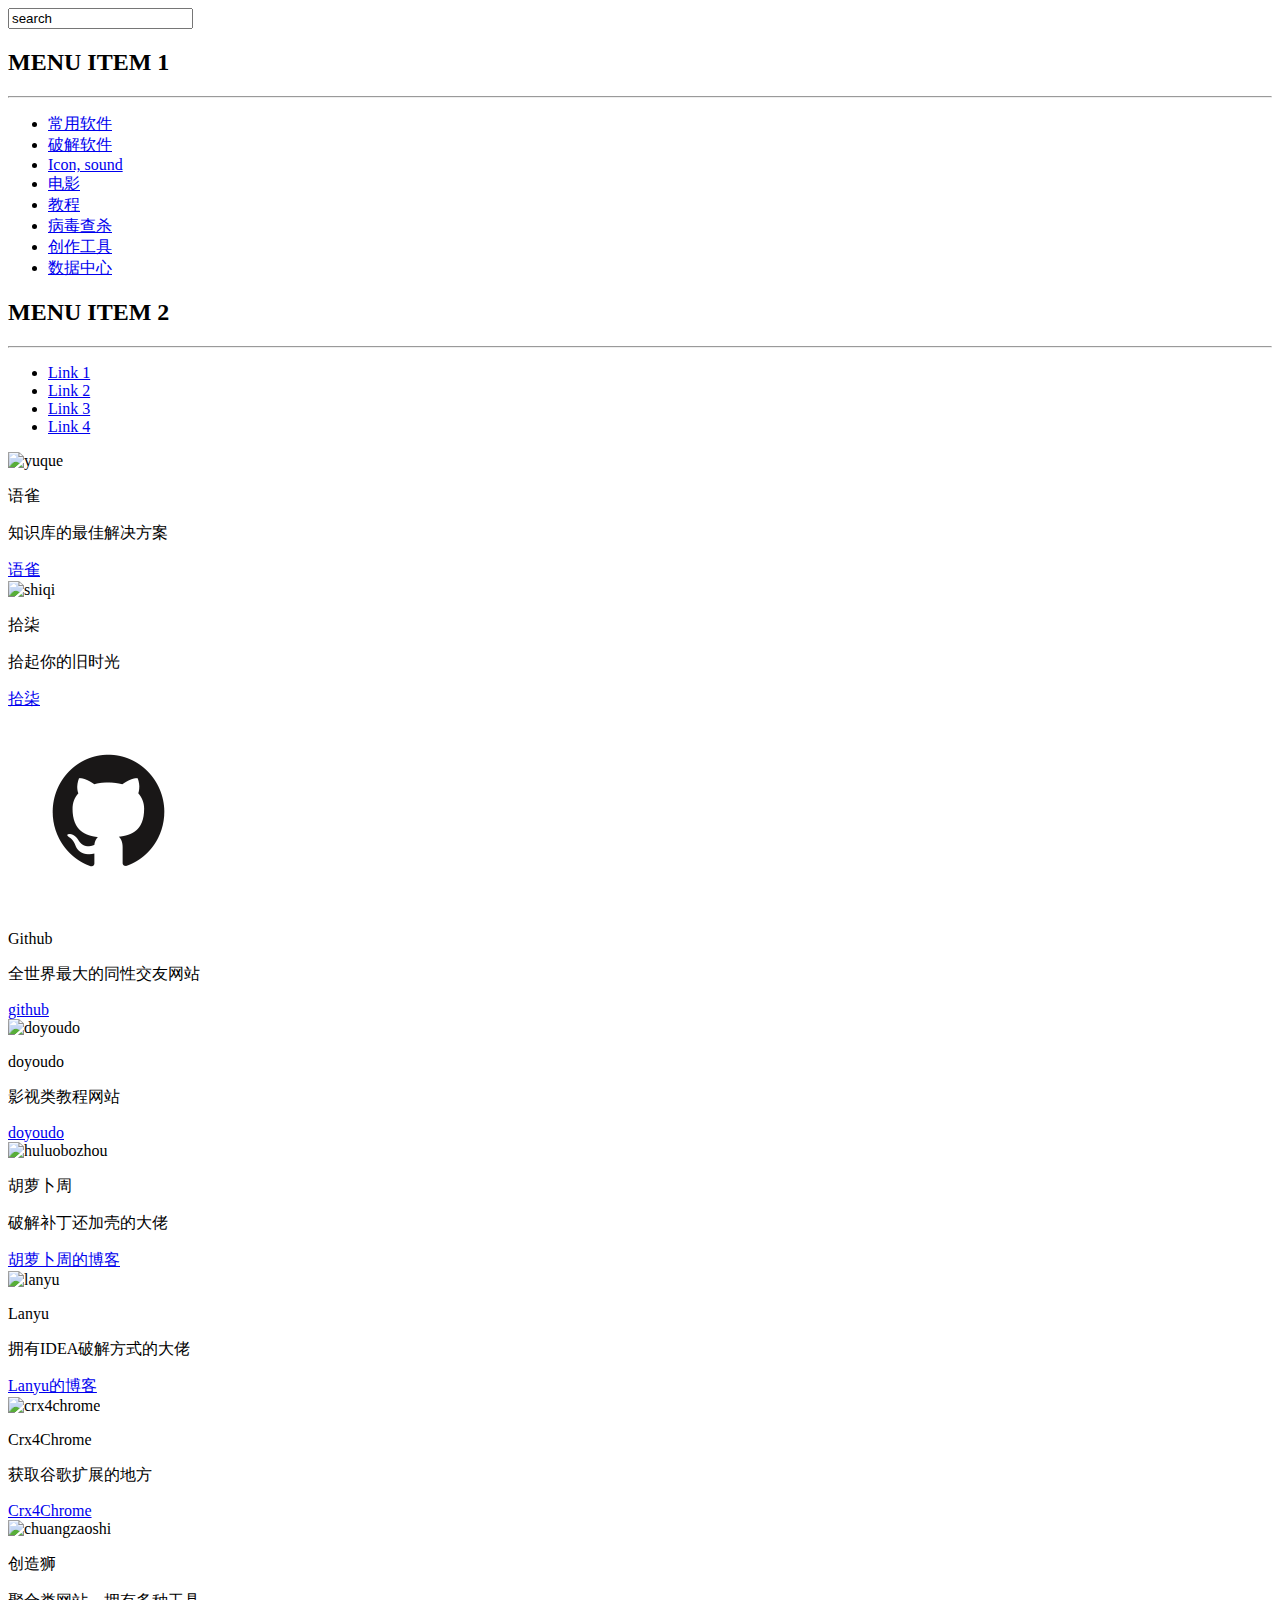
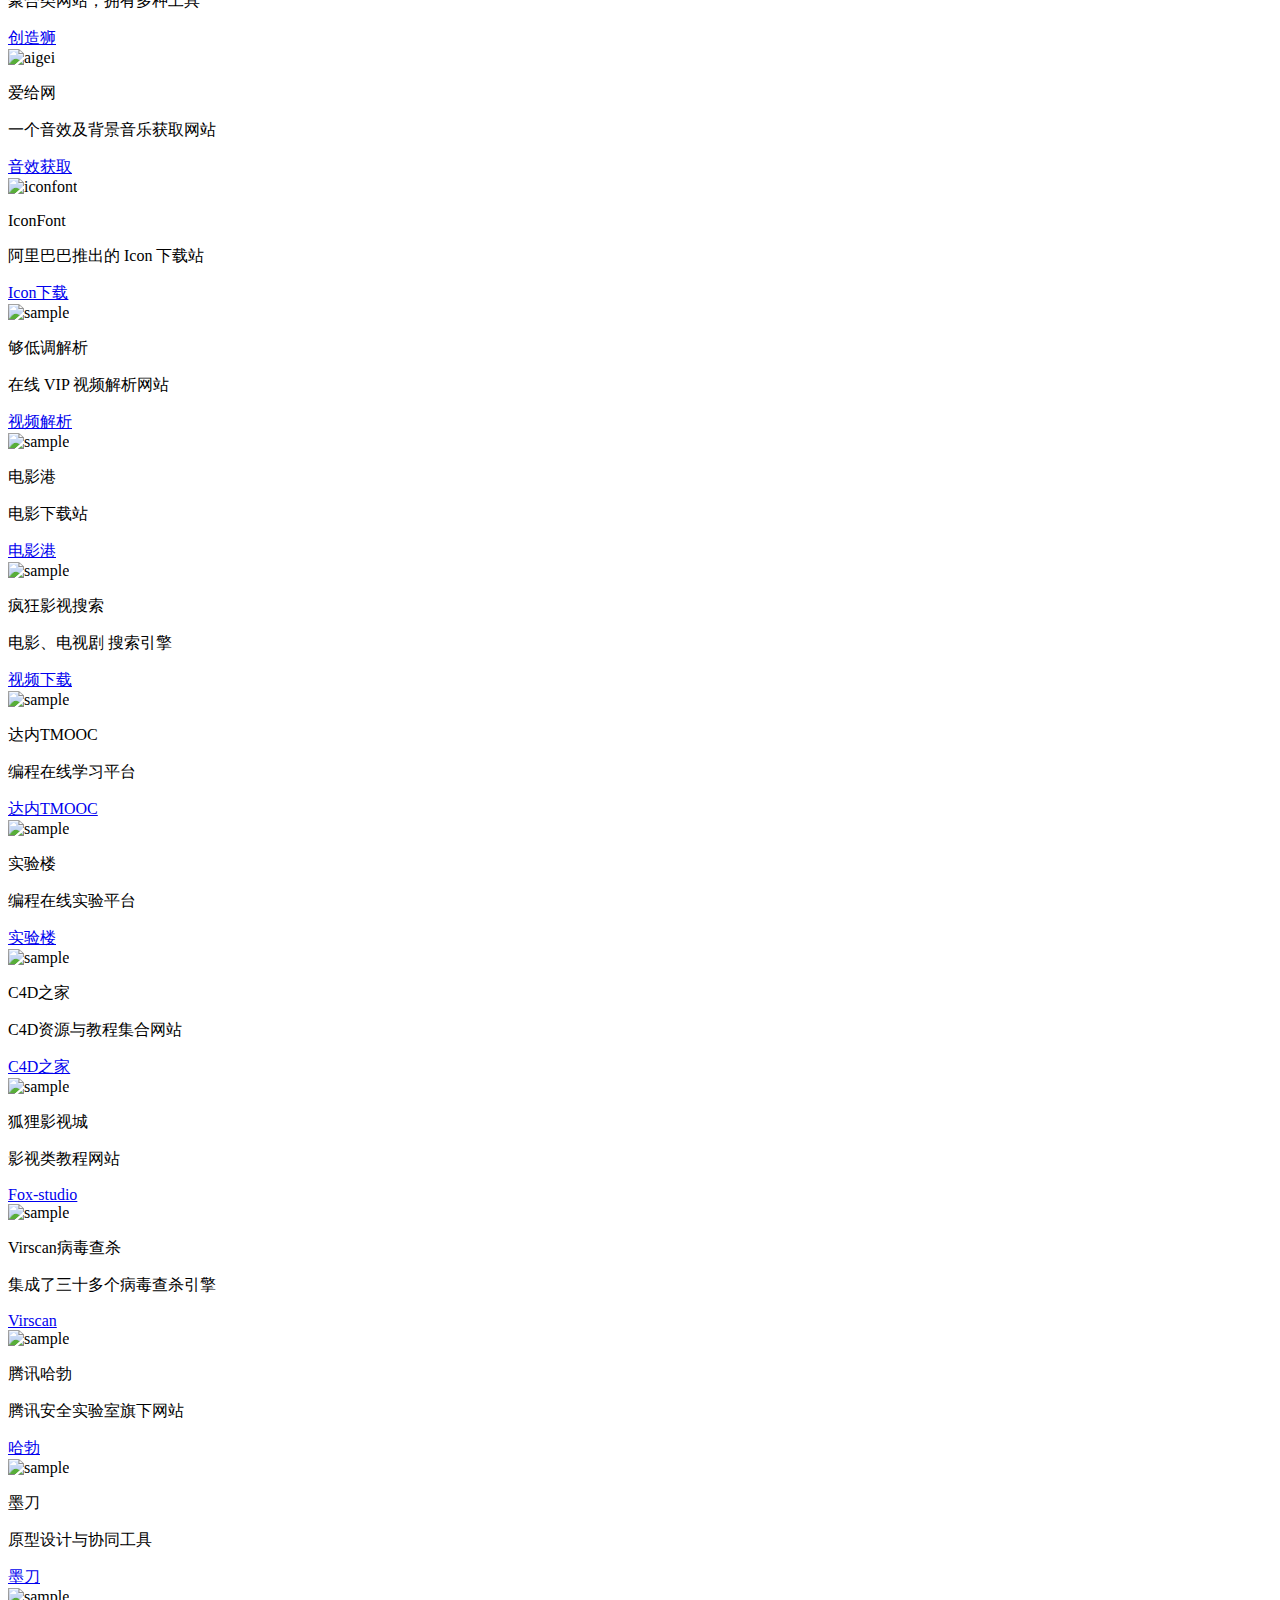
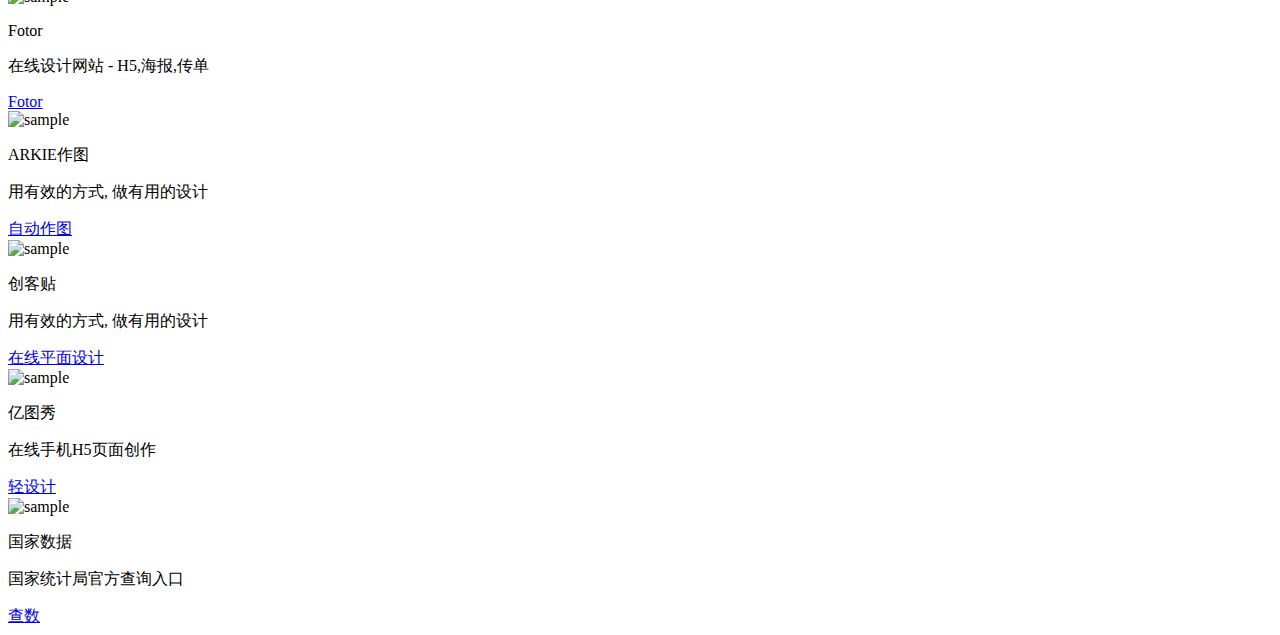
==== commit b4f29279: "update gayhub" ====
--- a/index.html
+++ b/index.html
@@ -3,7 +3,7 @@
 <html>
 <head>
 <meta charset="utf-8">
-<title>MZCC 云书签这是一个测试</title>
+<title>MZCC 云书签</title>
 <meta name="viewport" content="width=device-width, initial-scale=1">
 <link href="eCommerceAssets/styles/eCommerceStyle.css" rel="stylesheet" type="text/css">
 <!--The following script tag downloads a font from the Adobe Edge Web Fonts server for use within the web page. We recommend that you do not modify it.-->
@@ -63,11 +63,19 @@
           <p class="productContent">拾起你的旧时光</p>
 		  <a href="http://www.shiqichuban.com" class="btn btn-primary">拾柒</a>
 		 </article>
+		  
+		  <article class="productInfo"><!-- Each individual product description -->
+          <div><img alt="github" src="eCommerceAssets/images/github.png"></div>
+          <p class="price">Github</p>
+          <p class="productContent">全世界最大的同性交友网站</p>
+          <a href="http://www.github.com/" class="btn btn-primary">github</a>
+		 </article>
+		  
 		  <article class="productInfo"><!-- Each individual product description -->
           <div><img alt="doyoudo" src="eCommerceAssets/images/doyoudo.png"></div>
-          <p class="price">DOYOUDO</p>
+          <p class="price">doyoudo</p>
           <p class="productContent">影视类教程网站</p>
-          <a href="http://www.doyoudo.com/" class="btn btn-primary">DOYOUDO</a>
+          <a href="http://www.doyoudo.com/" class="btn btn-primary">doyoudo</a>
 		 </article>
 		</div>
 		
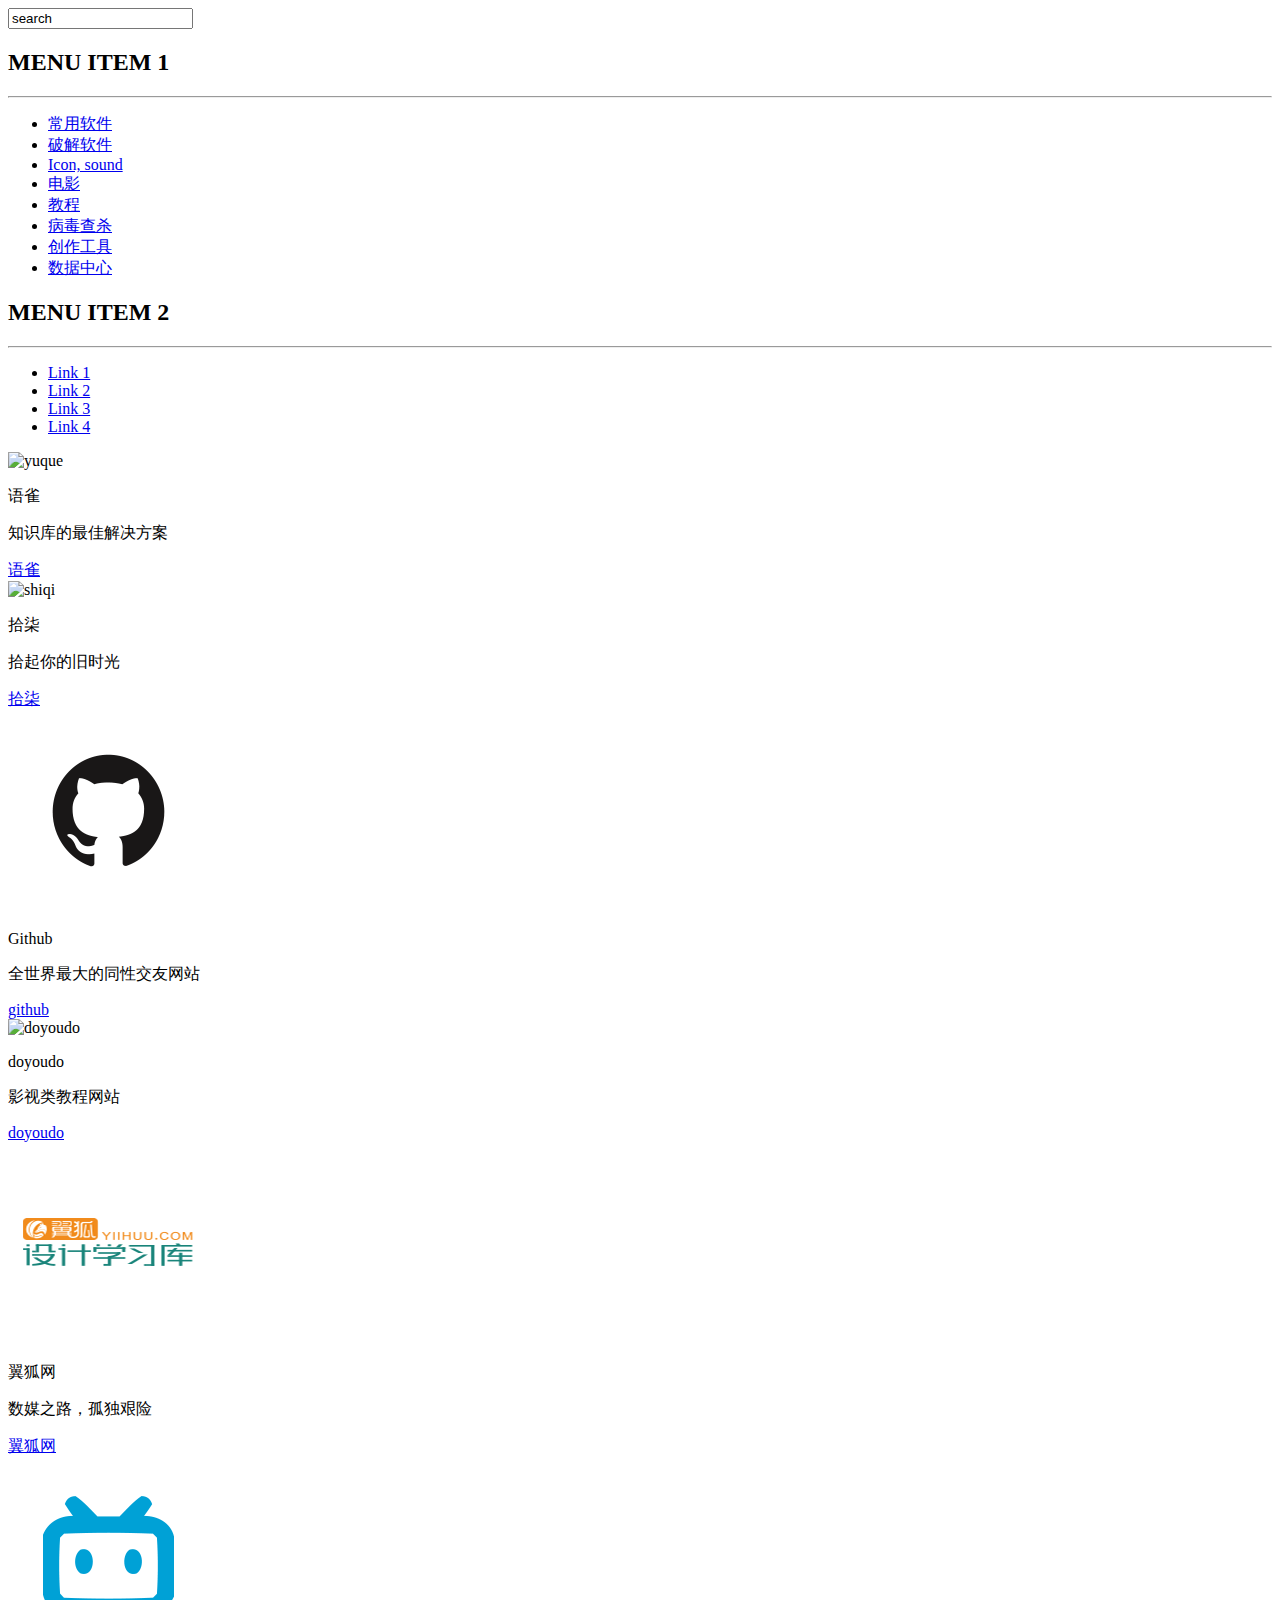
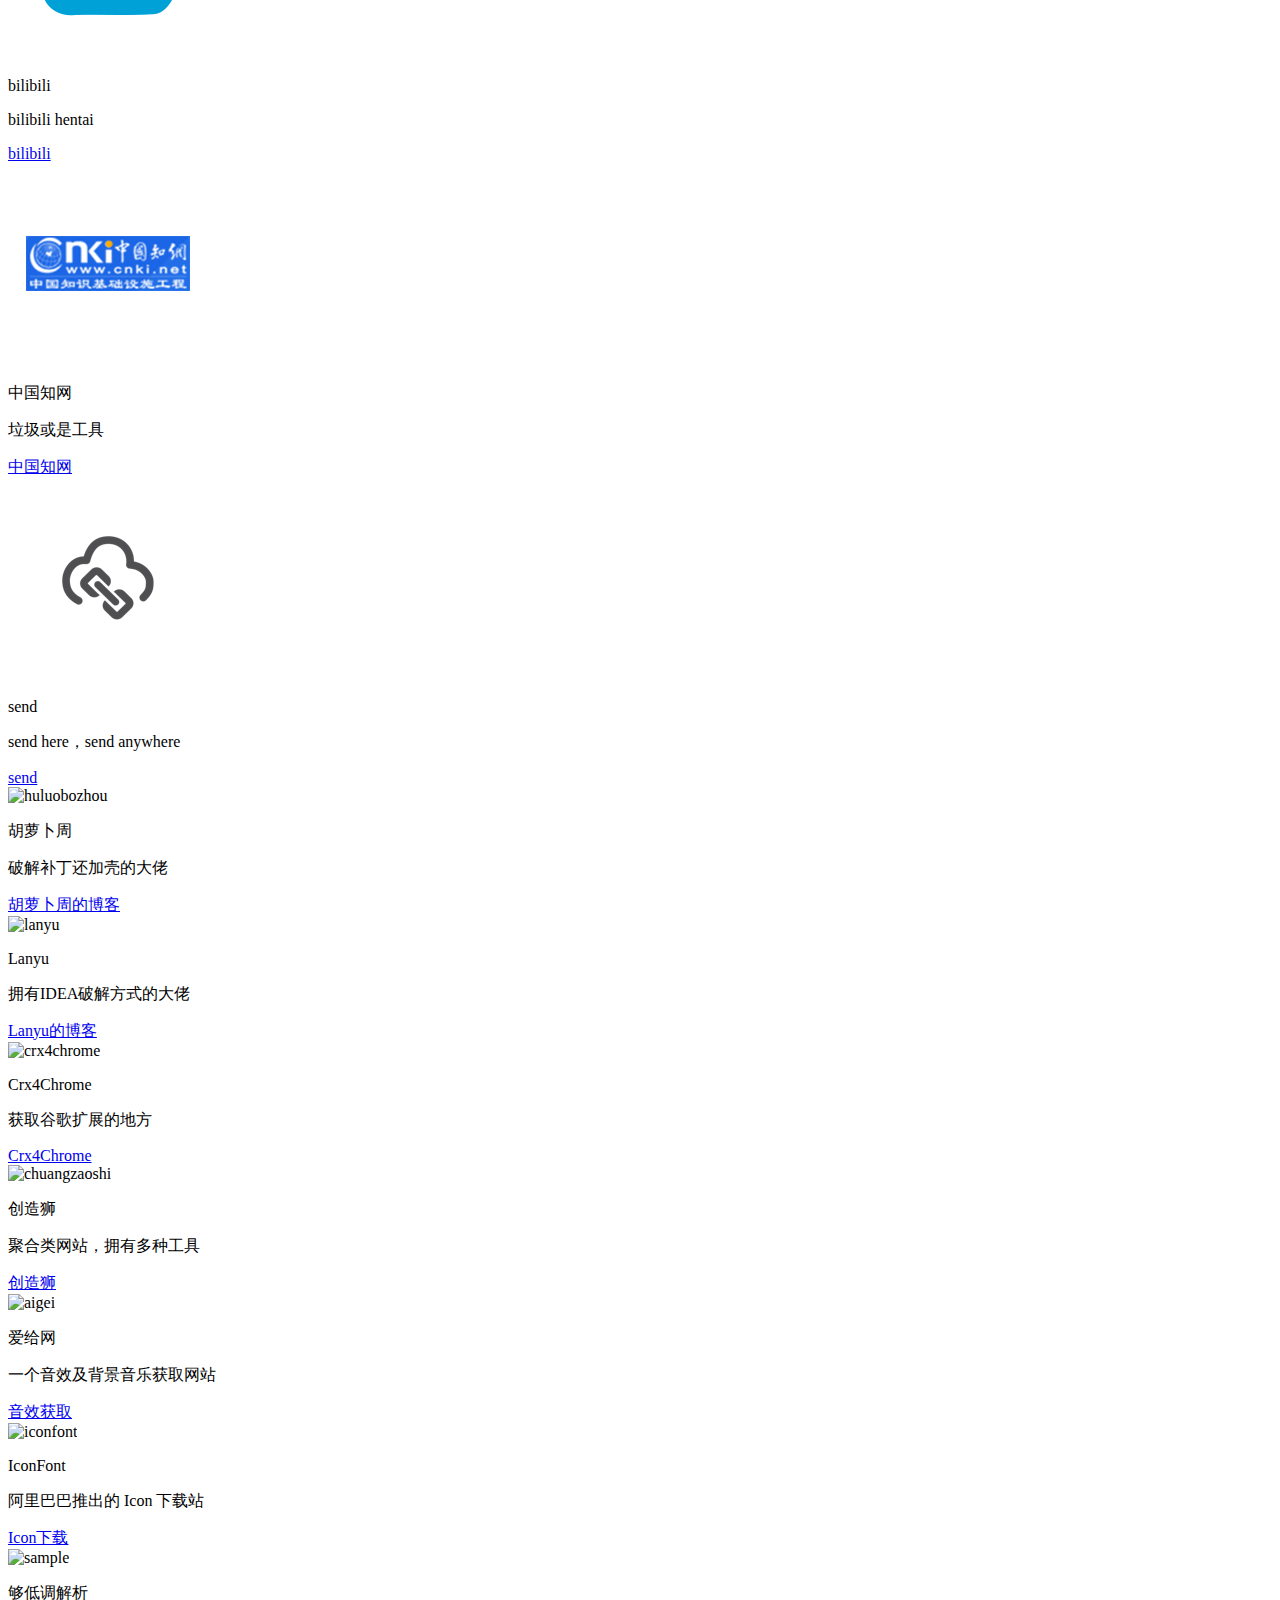
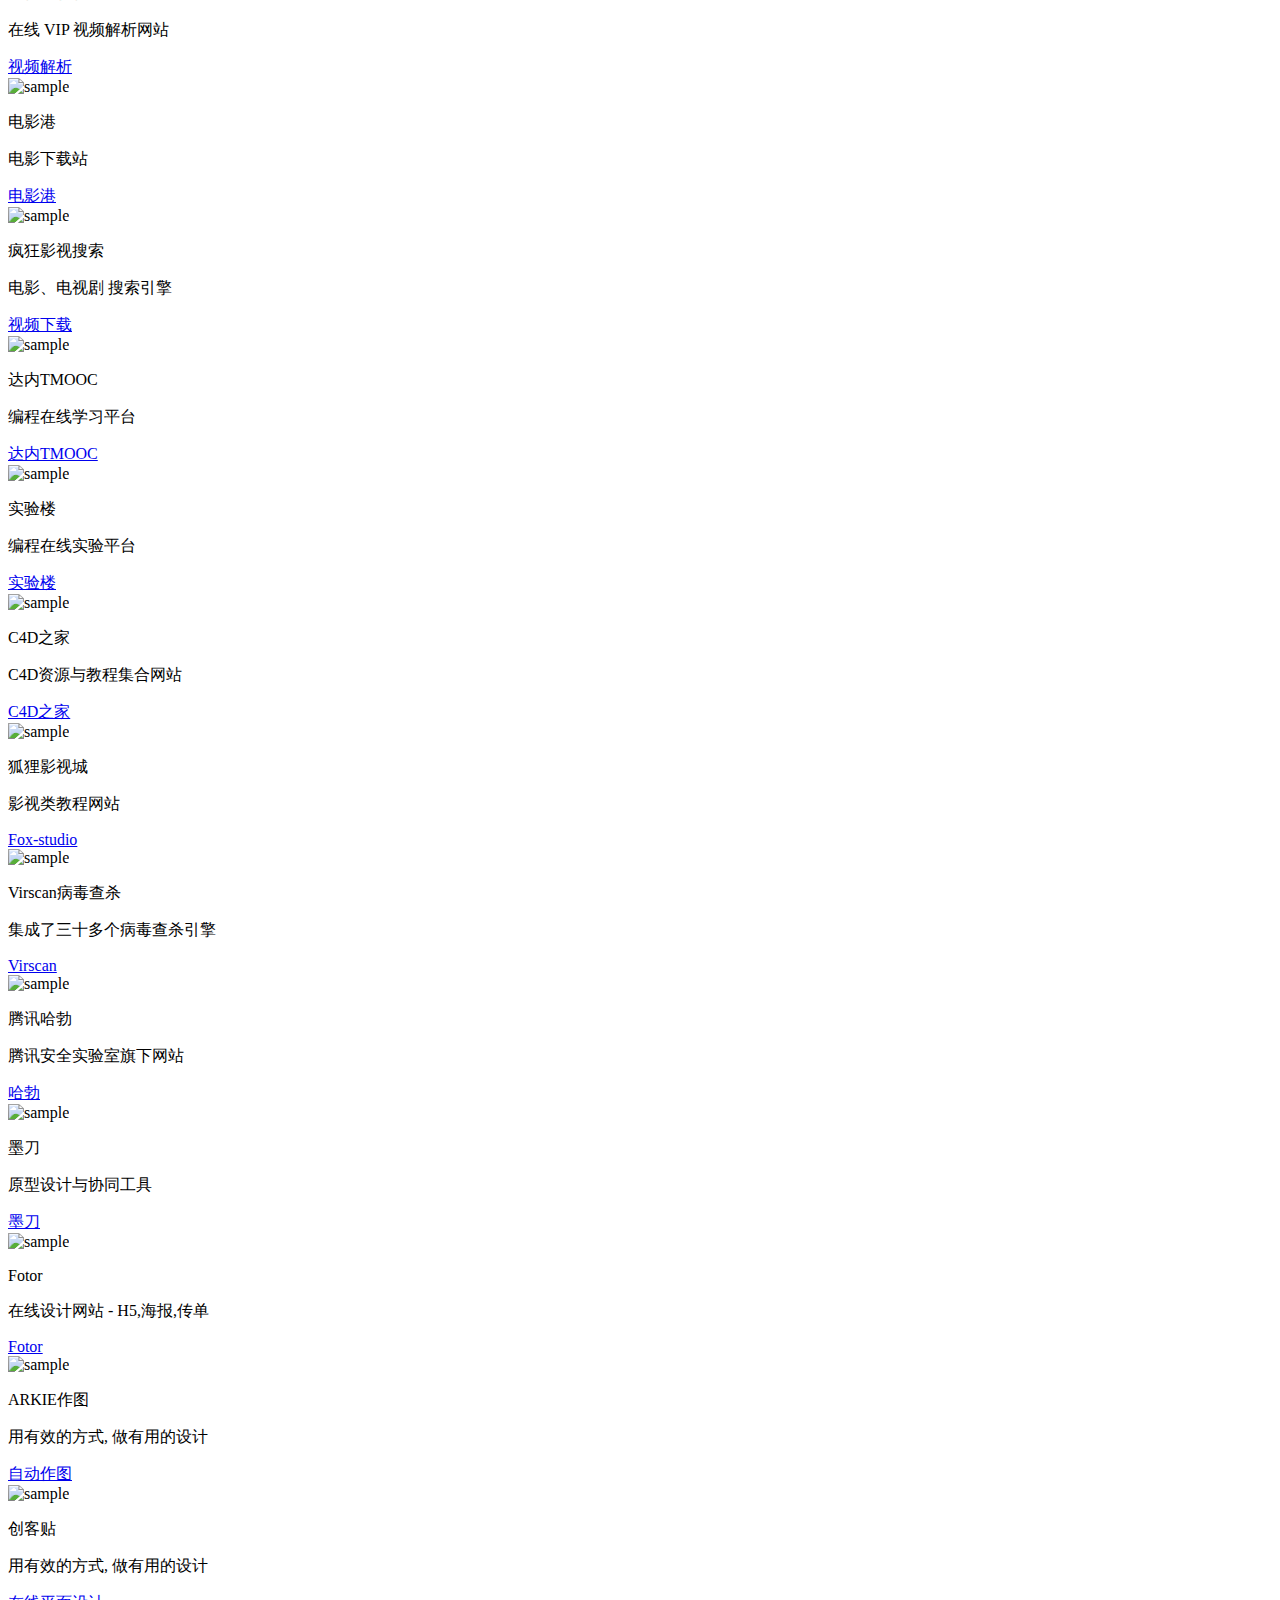
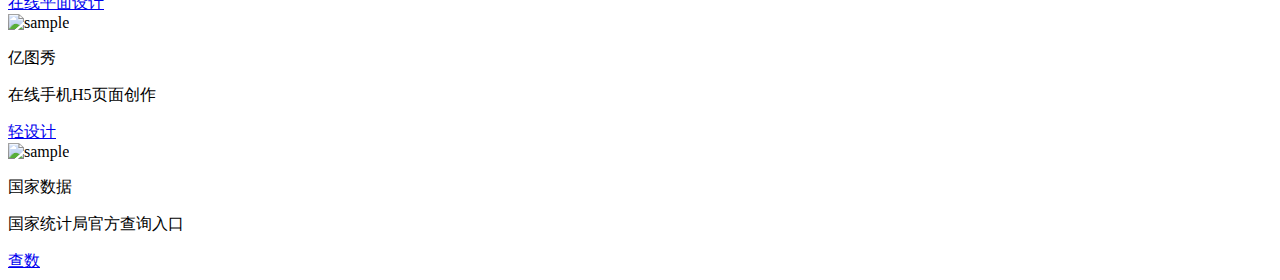
==== commit e5cc8037: "tested version" ====
--- a/index.html
+++ b/index.html
@@ -63,23 +63,42 @@
           <p class="productContent">拾起你的旧时光</p>
 		  <a href="http://www.shiqichuban.com" class="btn btn-primary">拾柒</a>
 		 </article>
-		  
 		  <article class="productInfo"><!-- Each individual product description -->
           <div><img alt="github" src="eCommerceAssets/images/github.png"></div>
           <p class="price">Github</p>
           <p class="productContent">全世界最大的同性交友网站</p>
           <a href="http://www.github.com/" class="btn btn-primary">github</a>
-		 </article>
-		  
+		 </article> 
 		  <article class="productInfo"><!-- Each individual product description -->
           <div><img alt="doyoudo" src="eCommerceAssets/images/doyoudo.png"></div>
           <p class="price">doyoudo</p>
           <p class="productContent">影视类教程网站</p>
           <a href="http://www.doyoudo.com/" class="btn btn-primary">doyoudo</a>
 		 </article>
-		</div>
-		
-		  <div class="pojie">
+		  <article class="productInfo"><!-- Each individual product description -->
+          <div><img alt="yihu" src="eCommerceAssets/images/yihu.png"></div>
+          <p class="price">翼狐网</p>
+          <p class="productContent">数媒之路，孤独艰险</p>
+          <a href="http://lib.yiihuu.com//" class="btn btn-primary">翼狐网</a>
+		 </article>
+		  <article class="productInfo"><!-- Each individual product description -->
+          <div><img alt="bilibili" src="eCommerceAssets/images/bilibili.png"></div>
+          <p class="price">bilibili</p>
+          <p class="productContent">bilibili hentai</p>
+          <a href="http://www.doyoudo.com/" class="btn btn-primary">bilibili</a>
+		 </article>
+		  <article class="productInfo"><!-- Each individual product description -->
+          <div><img alt="zw" src="eCommerceAssets/images/zw.png"></div>
+          <p class="price">中国知网</p>
+          <p class="productContent">垃圾或是工具</p>
+          <a href="http://www.doyoudo.com/" class="btn btn-primary">中国知网</a>
+		 </article>
+		  <article class="productInfo"><!-- Each individual product description -->
+          <div><img alt="send" src="eCommerceAssets/images/send.png"></div>
+          <p class="price">send</p>
+          <p class="productContent">send here，send anywhere</p>
+          <a href="http://www.doyoudo.com/" class="btn btn-primary">send</a>
+		 </article>
         <article class="productInfo"><!-- Each individual product description -->
           <div><img alt="huluobozhou" src="eCommerceAssets/images/huluobozhou.png"></div>
           <p class="price">胡萝卜周</p>
@@ -98,9 +117,6 @@
           <p class="productContent">获取谷歌扩展的地方</p>
 			<a href="https://www.crx4chrome.com/" class="btn btn-primary">Crx4Chrome</a>
         </article>
-		</div>
-      	
-		<div class="pojie"> 
         <!-- Each product row contains info of 3 elements -->
         <article class="productInfo"> <!-- Each individual product description -->
           <div><img alt="chuangzaoshi" src="eCommerceAssets/images/chuangzaoshi.png"></div>
@@ -120,10 +136,6 @@
           <p class="productContent">阿里巴巴推出的 Icon 下载站</p>
           <a href="http://www.iconfont.cn/" class="btn btn-primary">Icon下载</a>
         </article>
-    
-		</div>
-      
-		<div class="pojie">
         <article class="productInfo"> <!-- Each individual product description -->
           <div><img alt="sample" src="eCommerceAssets/images/goudidiao.png"></div>
           <p class="price">够低调解析</p>
@@ -142,10 +154,6 @@
           <p class="productContent">电影、电视剧 搜索引擎</p>
           <a href="http://ifkdy.com/" class="btn btn-primary">视频下载</a>
         </article>
-      
-		</div>
-		
-		<div class="pojie">
         <article class="productInfo"> <!-- Each individual product description -->
           <div><img alt="sample" src="eCommerceAssets/images/tmooc.png"></div>
           <p class="price">达内TMOOC</p>
@@ -170,9 +178,6 @@
           <p class="productContent">影视类教程网站</p>
           <a href="http://fox-studio.net/" class="btn btn-primary">Fox-studio</a>
 		</article>
-			</div>
-		
-		<div class="pojie">
         <article class="productInfo"> <!-- Each individual product description -->
           <div><img alt="sample" src="eCommerceAssets/images/virscan.png"></div>
           <p class="price">Virscan病毒查杀</p>
@@ -185,9 +190,6 @@
           <p class="productContent">腾讯安全实验室旗下网站</p>
           <a href="https://habo.qq.com/" class="btn btn-primary">哈勃</a>
 			</article>
-			</div>
-		
-		<div class="pojie">
         <article class="productInfo"> <!-- Each individual product description -->
           <div><img alt="sample" src="eCommerceAssets/images/modao.png"></div>
           <p class="price">墨刀</p>
